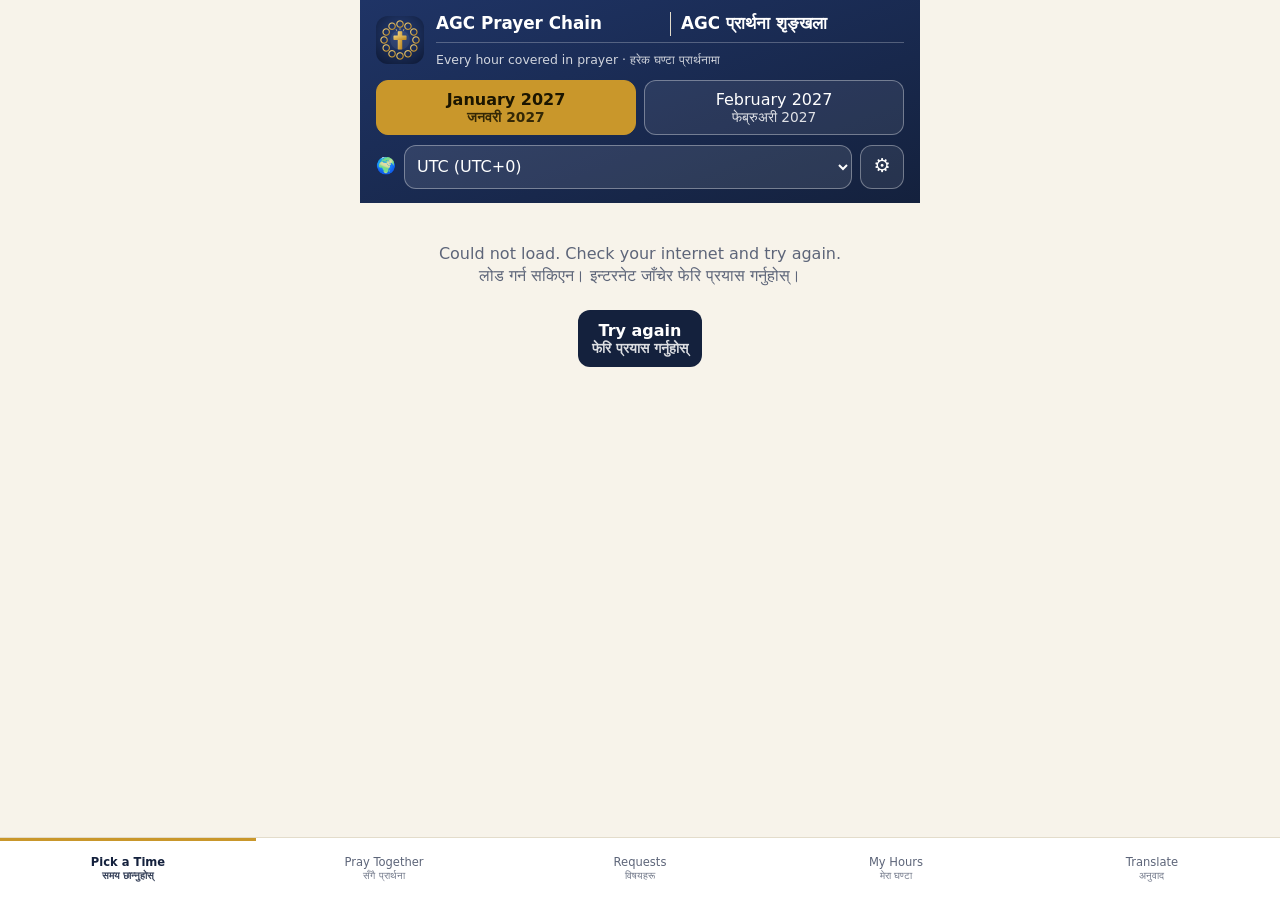
==== prayer/index.html @ 24f11484 "Prayer Chain built in, English/Nepali switch, assignments, weekly progress and Teacher tab Co-Author" ====
<!doctype html>
<html lang="en">
<head>
<meta charset="utf-8">
<meta name="viewport" content="width=device-width,initial-scale=1,viewport-fit=cover">
<meta name="theme-color" content="#14213d">
<meta name="apple-mobile-web-app-capable" content="yes">
<meta name="mobile-web-app-capable" content="yes">
<meta name="apple-mobile-web-app-status-bar-style" content="black-translucent">
<meta name="apple-mobile-web-app-title" content="Prayer Chain">
<link rel="manifest" href="manifest.webmanifest">
<link rel="apple-touch-icon" href="icons/icon-180.png">
<link rel="icon" type="image/png" sizes="32x32" href="icons/icon-32.png">
<title>AGC Prayer Chain</title>
<script>if(/[?&]embed=1/.test(location.search))document.documentElement.className+=" embed"</script>
<style>.embed .brand{display:none}.embed header{padding-top:10px}.embed body{padding-bottom:calc(76px + env(safe-area-inset-bottom))}</style>
<style>
:root{
  --navy:#14213d; --navy2:#1f3466; --gold:#c9972b; --gold-soft:#f6e7bd;
  --bg:#f7f3ea; --card:#ffffff; --ink:#1b2236; --muted:#5d6579; --line:#e3dccb;
  --ok:#2f7d5b; --okbg:#e6f3ec; --warn:#a4351f; --mine:#fff4d6; --mine-line:#e2bf62;
}
@media (prefers-color-scheme:dark){
  :root{ --bg:#0e1424; --card:#172038; --ink:#eef0f6; --muted:#a3abc0; --line:#2a3558;
    --gold-soft:#3a3115; --ok:#5fcf9d; --okbg:#14352a; --mine:#3a3115; --mine-line:#8a6d22; --warn:#ff9b86; }
}
*{box-sizing:border-box;-webkit-tap-highlight-color:transparent}
html,body{margin:0}
body{background:var(--bg);color:var(--ink);font:16px/1.4 system-ui,-apple-system,"Segoe UI","Noto Sans","Noto Sans Devanagari",Roboto,sans-serif;
  padding-bottom:calc(76px + env(safe-area-inset-bottom))}
[lang=ne]{font-family:"Noto Sans Devanagari","Mukta","Nirmala UI","Kohinoor Devanagari",system-ui,sans-serif}
#app{max-width:560px;margin:0 auto}
header{background:linear-gradient(160deg,var(--navy2),var(--navy));color:#fff;padding:calc(12px + env(safe-area-inset-top)) 16px 14px}
.brand{display:flex;align-items:center;gap:12px}
.brand img{width:48px;height:48px;border-radius:12px;flex:none}
.brand .t{flex:1;min-width:0}
.brand .t .cols{color:#fff;border-color:rgba(255,255,255,.25);font-weight:700;font-size:1.05rem}
.brand .t .sub{font-size:.78rem;opacity:.8;margin-top:2px}
.months{display:flex;gap:8px;margin-top:12px}
.months button{flex:1;border:1px solid rgba(255,255,255,.35);background:rgba(255,255,255,.08);color:#fff;border-radius:12px;padding:8px 6px;min-height:48px}
.months button[aria-pressed=true]{background:var(--gold);border-color:var(--gold);color:#1b1500;font-weight:700}
main{padding:14px 14px 0}
.banner{border-radius:12px;padding:10px 12px;margin-bottom:12px;font-size:.88rem}
.banner.demo{background:var(--gold-soft);color:var(--ink);border:1px dashed var(--mine-line)}
.banner.off{background:#fde8e4;color:#7a2514}
@media (prefers-color-scheme:dark){.banner.off{background:#3b1a14;color:#ffb4a4}}
.card{background:var(--card);border:1px solid var(--line);border-radius:16px;padding:14px;margin-bottom:12px}
.bi{display:inline-flex;flex-direction:column;line-height:1.2;text-align:center}
.bi>span+span{font-size:.86em;opacity:.85}
.cols{display:grid;grid-template-columns:1fr 1fr;gap:0;border-bottom:1px solid var(--line);padding-bottom:6px;margin-bottom:8px}
.cols>div:first-child{padding-right:10px}
.cols>div:last-child{padding-left:10px;border-left:1px solid var(--line)}
.h2{font-size:1.05rem;font-weight:700}
.meter{height:12px;border-radius:99px;background:var(--line);overflow:hidden;margin:8px 0}
.meter>i{display:block;height:100%;background:linear-gradient(90deg,var(--gold),#e6c36a);border-radius:99px}
.muted{color:var(--muted);font-size:.86rem}
.row2{display:flex;justify-content:space-between;gap:8px;align-items:center}
button{font:inherit;color:inherit;cursor:pointer}
.btn{border:0;border-radius:12px;padding:10px 14px;min-height:48px;background:var(--navy);color:#fff;font-weight:600}
a.btn{display:flex;align-items:center;justify-content:center;text-align:center;text-decoration:none}
.btn.gold{background:var(--gold);color:#1b1500}
.btn.ghost{background:transparent;border:1px solid var(--line);color:var(--ink)}
.btn.warn{background:transparent;border:1px solid var(--warn);color:var(--warn)}
.btn.sm{min-height:44px;padding:6px 12px;font-size:.9rem}
.btn[disabled]{opacity:.5}
.btn.block{width:100%}
.strip{display:flex;gap:6px;overflow-x:auto;padding:2px 2px 10px;margin:0 -2px;scroll-snap-type:x proximity;-webkit-overflow-scrolling:touch}
.day{flex:none;width:54px;min-height:70px;border:1px solid var(--line);background:var(--card);border-radius:12px;padding:6px 2px;text-align:center;scroll-snap-align:center}
.day small{display:block;font-size:.68rem;color:var(--muted);line-height:1.1}
.day b{display:block;font-size:1.15rem;margin:2px 0}
.day i{display:block;height:5px;margin:3px 6px 0;border-radius:9px;background:var(--line);overflow:hidden}
.day i>u{display:block;height:100%;background:var(--gold);text-decoration:none}
.day[aria-pressed=true]{background:var(--navy);border-color:var(--navy);color:#fff}
.day[aria-pressed=true] small{color:#d7def0}
.day.today b::after{content:"";display:inline-block;width:6px;height:6px;border-radius:9px;background:var(--gold);margin-left:3px;vertical-align:middle}
.slot{display:grid;grid-template-columns:118px 1fr auto;gap:8px;align-items:center;background:var(--card);border:1px solid var(--line);border-radius:14px;padding:8px 10px;margin-bottom:8px;min-height:56px}
.slot .tm{font-weight:700;font-size:.9rem;line-height:1.15}
.slot.open{border-color:var(--ok);background:var(--okbg)}
.slot.mine{background:var(--mine);border-color:var(--mine-line)}
.slot.past{opacity:.55}
.slot.now{box-shadow:0 0 0 2px var(--gold)}
.slot.flash{animation:flash 1.4s ease 1}
@keyframes flash{0%,60%{box-shadow:0 0 0 4px var(--gold)}100%{box-shadow:0 0 0 0 transparent}}
.nm{font-weight:600;overflow-wrap:anywhere}
.tag{display:inline-block;font-size:.68rem;padding:1px 7px;border-radius:99px;background:var(--gold);color:#1b1500;margin-left:6px;vertical-align:middle}
.tag.ok{background:var(--ok);color:#fff}
.acts{display:flex;gap:6px;flex-wrap:wrap;justify-content:flex-end}
.req{display:grid;grid-template-columns:1fr 1fr;border:1px solid var(--line);border-radius:14px;background:var(--card);margin-bottom:10px;overflow:hidden}
.req>div{padding:12px;white-space:pre-wrap;overflow-wrap:anywhere}
.req>div+div{border-left:1px solid var(--line)}
.req .n{display:inline-block;min-width:22px;height:22px;border-radius:99px;background:var(--navy);color:#fff;text-align:center;font-size:.75rem;line-height:22px;margin-right:6px}
.req.ans{opacity:.8;border-style:dashed}
textarea,input[type=text],input[type=password]{width:100%;font:inherit;color:var(--ink);background:var(--bg);border:1px solid var(--line);border-radius:12px;padding:10px;min-height:48px}
textarea{min-height:92px;resize:vertical}
label.f{display:block;font-size:.8rem;color:var(--muted);margin:6px 0 4px}
nav{position:fixed;left:0;right:0;bottom:0;background:var(--card);border-top:1px solid var(--line);display:flex;padding-bottom:env(safe-area-inset-bottom);z-index:5}
nav button{flex:1;border:0;background:none;padding:9px 1px;min-height:62px;color:var(--muted);font-size:.72rem;display:flex;align-items:center;justify-content:center}
nav button[aria-current=page]{color:var(--navy);font-weight:700;box-shadow:inset 0 3px 0 var(--gold)}
@media (prefers-color-scheme:dark){nav button[aria-current=page]{color:#fff}}
#sheet{display:none}
#sheet.open{display:block}
.scrim{position:fixed;inset:0;background:rgba(5,10,25,.55);z-index:10}
.panel{position:fixed;left:0;right:0;bottom:0;max-width:560px;margin:0 auto;background:var(--card);border-radius:20px 20px 0 0;padding:18px 16px calc(18px + env(safe-area-inset-bottom));z-index:11}
#toast{position:fixed;left:50%;bottom:calc(90px + env(safe-area-inset-bottom));transform:translateX(-50%);background:#111a30;color:#fff;border-radius:12px;padding:10px 14px;z-index:20;max-width:90%;text-align:center;display:none;box-shadow:0 6px 20px rgba(0,0,0,.35)}
.empty{text-align:center;color:var(--muted);padding:26px 10px}
.item{border:1px solid var(--line);border-radius:14px;padding:10px;margin-bottom:10px;background:var(--card)}
.two{display:grid;grid-template-columns:1fr 1fr;gap:8px}
.chk{display:flex;gap:8px;align-items:center;min-height:44px}
.chk input{width:22px;height:22px}
.sr{position:absolute;left:-9999px}
.tools{display:flex;gap:8px;align-items:center;margin-top:10px}
.tools select{flex:1;min-width:0;min-height:44px;border-radius:12px;border:1px solid rgba(255,255,255,.35);background:rgba(255,255,255,.1);color:#fff;padding:0 8px;font:inherit;font-size:16px}
.tools select option{color:#111;background:#fff}
.gear{flex:none;width:44px;height:44px;border-radius:12px;border:1px solid rgba(255,255,255,.35);background:rgba(255,255,255,.08);color:#fff;font-size:1.2rem}
.loc{display:block;font-size:.72rem;font-weight:500;color:var(--muted);margin-top:2px}
.sess .when{margin:4px 0}
.sess .who{font-size:.88rem;color:var(--muted);margin:6px 0 10px;overflow-wrap:anywhere}
.sess.ended{opacity:.6}
a.btn{display:inline-flex;align-items:center;justify-content:center;text-decoration:none}
input[type=date],input[type=time],input[type=url],select.fld{width:100%;font:inherit;color:var(--ink);background:var(--bg);border:1px solid var(--line);border-radius:12px;padding:10px;min-height:48px}
.note{font-size:.8rem;color:var(--muted);margin:0 0 10px}
</style>
</head>
<body>
<div id="app">
  <header>
    <div class="brand">
      <img src="icons/icon-192.png" alt="AGC Prayer Chain logo">
      <div class="t">
        <div class="cols"><div>AGC Prayer Chain</div><div lang="ne">AGC प्रार्थना शृङ्खला</div></div>
        <div class="sub" id="sub"></div>
      </div>
    </div>
    <div class="months" id="months"></div>
    <div class="tools">
      <span aria-hidden="true">🌍</span>
      <select id="tz" aria-label="Your time zone"></select>
      <button class="gear" id="gear" data-act="tab" data-v="admin" aria-label="Admin">⚙</button>
    </div>
  </header>
  <main id="main"></main>
</div>
<nav id="tabs" aria-label="Main"></nav>
<div id="sheet" role="dialog" aria-modal="true"></div>
<div id="toast" role="status" aria-live="polite"></div>

<script>
'use strict';
/* ====================================================================
   SETTINGS — the only line you normally need to change
   ==================================================================== */
const CHAIN_DEFAULT = { weekday: 6, week: 1 };   // prayer chain day: 6 = Saturday, week 1 = first (weekday null = every day). Live mode uses the server's setting.
const API_URL = 'https://script.google.com/macros/s/AKfycbxWczNAk05_eaU-FVv08DyxebCIXwXGyqB0QrklNNEQ0Cry-VzR4kfmMtPpaRTZggSZpA/exec';              // paste your Google Apps Script "Web app" URL here (see SETUP.md). Empty = demo mode.
const DEFAULT_TZ = 'America/Chicago';   // used until the server reports its own time zone

/* ====================================================================
   TEXT — every screen label, English + Nepali, in ONE place for easy review
   ==================================================================== */
const I = {
  subtitle:   ['Every hour covered in prayer', 'हरेक घण्टा प्रार्थनामा'],
  tabSlots:   ['Pick a Time', 'समय छान्नुहोस्'],
  tabReq:     ['Requests', 'विषयहरू'],
  tabTogether:['Pray Together', 'सँगै प्रार्थना'],
  tabTranslate:['Translate', 'अनुवाद'],
  tabMine:    ['My Hours', 'मेरा घण्टा'],
  tabAdmin:   ['Admin', 'प्रशासक'],
  prayingNow: ['Praying now', 'अहिले प्रार्थना गर्दै'],
  hourOpen:   ['This hour is still open', 'यो घण्टा अझै उपलब्ध छ'],
  takeHour:   ['Take this hour', 'यो घण्टा लिनुहोस्'],
  open:       ['Open', 'उपलब्ध'],
  pick:       ['Pick', 'छान्नुहोस्'],
  you:        ['You', 'तपाईं'],
  now:        ['Now', 'अहिले'],
  today:      ['Today', 'आज'],
  cancel:     ['Cancel', 'रद्द गर्नुहोस्'],
  confirmQ:   ['Pray during this hour?', 'यो घण्टामा प्रार्थना गर्ने?'],
  firstName:  ['Your first name', 'तपाईंको पहिलो नाम'],
  firstOnly:  ['Only first names are shown to others.', 'अरूलाई पहिलो नाम मात्र देखाइन्छ।'],
  confirm:    ['Confirm', 'पुष्टि गर्नुहोस्'],
  close:      ['Close', 'बन्द गर्नुहोस्'],
  prayed:     ['I prayed', 'मैले प्रार्थना गरेँ'],
  prayedDone: ['Prayed ✓', 'प्रार्थना गरियो ✓'],
  addCal:     ['Add reminder', 'रिमाइन्डर थप्नुहोस्'],
  coverage:   ['Hours covered', 'भरिएका घण्टा'],
  nextOpen:   ['Find the next open hour', 'अर्को उपलब्ध घण्टा खोज्नुहोस्'],
  allCovered: ['Every remaining hour is covered. Thank you!', 'बाँकी सबै घण्टा भरिएका छन्। धन्यवाद!'],
  noReq:      ['No prayer requests have been posted for this month yet.', 'यस महिनाका लागि अहिलेसम्म प्रार्थनाका विषयहरू राखिएको छैन।'],
  answered:   ['Answered prayers', 'उत्तर पाएका प्रार्थनाहरू'],
  reqFor:     ['Prayer requests', 'प्रार्थनाका विषयहरू'],
  noMine:     ['You have not picked any hours this month yet.', 'तपाईंले यस महिना अहिलेसम्म कुनै घण्टा छान्नुभएको छैन।'],
  myHoursFor: ['Your hours', 'तपाईंका घण्टा'],
  adminPin:   ['Admin PIN', 'प्रशासक पिन'],
  unlock:     ['Unlock', 'खोल्नुहोस्'],
  lock:       ['Lock', 'बन्द गर्नुहोस्'],
  addReq:     ['Add a request', 'विषय थप्नुहोस्'],
  saveReq:    ['Save requests', 'विषयहरू सुरक्षित गर्नुहोस्'],
  english:    ['English', 'अंग्रेजी'],
  nepali:     ['Nepali', 'नेपाली'],
  markAns:    ['Answered', 'उत्तर पाइयो'],
  del:        ['Delete', 'मेटाउनुहोस्'],
  remove:     ['Remove', 'हटाउनुहोस्'],
  archive:    ['Save last month to Drive', 'गत महिना ड्राइभमा सुरक्षित गर्नुहोस्'],
  offline:    ['Offline – showing the last saved view', 'अफलाइन – पछिल्लो सुरक्षित दृश्य देखाइँदै'],
  demo:       ['Demo mode – nothing is shared with others yet.', 'डेमो मोड – अहिले केही पनि अरूसँग साझा हुँदैन।'],
  loading:    ['Loading…', 'लोड हुँदै छ…'],
  taken:      ['Someone just took this hour. Please pick another.', 'यो घण्टा अहिले नै अरू कसैले लिए। कृपया अर्को छान्नुहोस्।'],
  nameNeeded: ['Please enter your first name.', 'कृपया आफ्नो पहिलो नाम लेख्नुहोस्।'],
  saved:      ['Saved', 'सुरक्षित भयो'],
  picked:     ['Hour picked. Thank you for praying!', 'घण्टा छानियो। प्रार्थना गर्नुभएकोमा धन्यवाद!'],
  released:   ['Hour cancelled', 'घण्टा रद्द गरियो'],
  wrongPin:   ['That PIN did not work.', 'त्यो पिन मिलेन।'],
  confirmArch:['Save last month to Drive and clear it from the app?', 'गत महिना ड्राइभमा सुरक्षित गरेर एपबाट हटाउने?'],
  archived:   ['Saved to your Drive', 'तपाईंको ड्राइभमा सुरक्षित भयो'],
  installIos: ['To install: tap Share, then “Add to Home Screen”.', 'इन्स्टल गर्न: शेयर थिच्नुहोस्, अनि “होम स्क्रिनमा थप्नुहोस्”।'],
  installBtn: ['Install the app', 'एप इन्स्टल गर्नुहोस्'],
  tryAgain:   ['Could not load. Check your internet and try again.', 'लोड गर्न सकिएन। इन्टरनेट जाँचेर फेरि प्रयास गर्नुहोस्।'],
  retry:      ['Try again', 'फेरि प्रयास गर्नुहोस्'],
  moveUp:     ['Move up', 'माथि सार्नुहोस्'],
  moveDown:   ['Move down', 'तल सार्नुहोस्'],
  hours:      ['hours', 'घण्टा'],
  of:         ['of', 'मध्ये'],
  adminHint:  ['Type or paste each request in English and in Nepali.', 'हरेक विषय अंग्रेजी र नेपालीमा लेख्नुहोस् वा टाँस्नुहोस्।'],
  yourTz:     ['Your time zone', 'तपाईंको समय क्षेत्र'],
  timesNote:  ['Main times are chain time ({tz}). 🌍 shows your own time.', 'मुख्य समय शृङ्खलाको समय ({tz}) हो। 🌍 ले तपाईंको आफ्नै समय देखाउँछ।'],
  togetherIntro: ['Join others at the same time, from anywhere in the world. Times are shown in your own time zone.', 'संसारको जुनसुकै ठाउँबाट अरूसँग एकै समयमा सहभागी हुनुहोस्। समय तपाईंको आफ्नै समय क्षेत्रमा देखाइन्छ।'],
  noSessions: ['No group prayer times have been scheduled yet.', 'अहिलेसम्म सामूहिक प्रार्थनाको समय तोकिएको छैन।'],
  join:       ['Join', 'सहभागी हुनुहोस्'],
  leave:      ['Leave', 'छोड्नुहोस्'],
  joinedTag:  ['You are in ✓', 'तपाईं सहभागी हुनुहुन्छ ✓'],
  ended:      ['Ended', 'सकियो'],
  peopleJoined: ['joined', 'जना सहभागी'],
  nobodyYet:  ['Be the first to join.', 'पहिलो सहभागी बन्नुहोस्।'],
  openLink:   ['Open meeting link', 'बैठकको लिङ्क खोल्नुहोस्'],
  placeQ:     ['Your country or city (optional)', 'तपाईंको देश वा सहर (वैकल्पिक)'],
  joinQ:      ['Join this group prayer?', 'यो सामूहिक प्रार्थनामा सहभागी हुने?'],
  sessionJoined: ['You joined. Thank you for praying!', 'तपाईं सहभागी हुनुभयो। प्रार्थना गर्नुभएकोमा धन्यवाद!'],
  sessionLeft:['You left this group prayer.', 'तपाईंले यो सामूहिक प्रार्थना छोड्नुभयो।'],
  addSession: ['Add a group time', 'सामूहिक समय थप्नुहोस्'],
  saveSessions: ['Save group times', 'सामूहिक समयहरू सुरक्षित गर्नुहोस्'],
  groupTimes: ['Group prayer times', 'सामूहिक प्रार्थनाका समयहरू'],
  fDate:      ['Date', 'मिति'],
  fTime:      ['Start time (chain time)', 'सुरु हुने समय (शृङ्खलाको समय)'],
  fMinutes:   ['Minutes', 'मिनेट'],
  fTitle:     ['Title', 'शीर्षक'],
  fLink:      ['Meeting link (optional)', 'बैठकको लिङ्क (वैकल्पिक)'],
  translator: ['Translator', 'अनुवादक'],
  trEnNe:     ['English → Nepali', 'अंग्रेजी → नेपाली'],
  trNeEn:     ['Nepali → English', 'नेपाली → अंग्रेजी'],
  trGo:       ['Translate', 'अनुवाद गर्नुहोस्'],
  trCopy:     ['Copy', 'कपी गर्नुहोस्'],
  trWarn:     ['Machine translation: it can contain mistakes. Please have a Nepali speaker check anything important.', 'यो मेसिनद्वारा गरिएको अनुवाद हो: यसमा गल्ती हुन सक्छ। महत्त्वपूर्ण कुरा नेपाली भाषी व्यक्तिले जाँच्नुहोस्।'],
  trDemo:     ['Translation works once the app is connected to your Drive.', 'एप तपाईंको ड्राइभसँग जोडिएपछि मात्र अनुवाद काम गर्छ।'],
  trEmpty:    ['Type or paste some text first.', 'पहिले केही पाठ लेख्नुहोस् वा टाँस्नुहोस्।'],
  translating:['Translating…', 'अनुवाद हुँदै छ…'],
  copied:     ['Copied', 'कपी भयो'],
  refresh:    ['Refresh', 'रिफ्रेस गर्नुहोस्'],
  lastUpd:    ['Updated', 'अपडेट'],
  bibleT:     ['Read the Bible', 'बाइबल पढ्नुहोस्'],
  bibleD:     ['Opens in the YouVersion Bible app or website.', 'YouVersion बाइबल एप वा वेबसाइटमा खुल्छ।'],
  chainDay:   ['Prayer chain day', 'प्रार्थना शृङ्खलाको दिन'],
  chainRule:  ['The first Saturday of every month · all 24 hours', 'हरेक महिनाको पहिलो शनिबार · सबै २४ घण्टा'],
  chainDone:  ['This month’s prayer chain is finished. See the next month above.', 'यस महिनाको प्रार्थना शृङ्खला सकिएको छ। माथि अर्को महिना हेर्नुहोस्।'],
  copyCodeBtn:['Copy code', 'कोड कपी गर्नुहोस्'],
  backupT:    ['Switching phones or browsers?', 'फोन वा ब्राउजर बदल्दै हुनुहुन्छ?'],
  backupD:    ['Save this code. Type it on your new phone to get your hours back.', 'यो कोड सुरक्षित राख्नुहोस्। नयाँ फोनमा यो कोड हाल्नुभयो भने तपाईंका घण्टाहरू फिर्ता आउँछन्।'],
  restoreBtn: ['Restore', 'फिर्ता ल्याउनुहोस्'],
  restorePh:  ['Paste your code here', 'तपाईंको कोड यहाँ राख्नुहोस्'],
  restoreBad: ['That code does not look right.', 'त्यो कोड मिलेन।'],
  inApp:      ['Open this link in Safari or Chrome so the app can recognize you and keep your hours.', 'एपले तपाईंलाई चिन्न र तपाईंका घण्टा सम्झन सकोस् भनी यो लिङ्क Safari वा Chrome मा खोल्नुहोस्।'],
  rmName:     ['Remove all hours under a first name', 'कुनै पहिलो नामका सबै घण्टा हटाउनुहोस्'],
  rmBtn:      ['Remove', 'हटाउनुहोस्'],
  rmDone:     ['Removed', 'हटाइयो'],
  trDraft:    ['Translate to Nepali (draft)', 'नेपालीमा अनुवाद (मस्यौदा)'],
  trDraftNote:['Nepali draft added. Please review it.', 'नेपाली मस्यौदा थपियो। कृपया जाँच्नुहोस्।']
};
const NE_MONTHS = ['जनवरी','फेब्रुअरी','मार्च','अप्रिल','मे','जुन','जुलाई','अगस्ट','सेप्टेम्बर','अक्टोबर','नोभेम्बर','डिसेम्बर'];
const NE_DAYS   = ['आइतबार','सोमबार','मंगलबार','बुधबार','बिहीबार','शुक्रबार','शनिबार'];
const NE_DAYS_S = ['आइत','सोम','मंगल','बुध','बिही','शुक्र','शनि'];
const EN_DAYS_S = ['Sun','Mon','Tue','Wed','Thu','Fri','Sat'];
const EN_DAYS   = ['Sunday','Monday','Tuesday','Wednesday','Thursday','Friday','Saturday'];
const EN_MONTHS = ['January','February','March','April','May','June','July','August','September','October','November','December'];

/* ====================================================================
   SMALL HELPERS
   ==================================================================== */
const $ = (s) => document.querySelector(s);
const esc = (s) => String(s == null ? '' : s).replace(/[&<>"']/g, (c) => ({ '&': '&amp;', '<': '&lt;', '>': '&gt;', '"': '&quot;', "'": '&#39;' }[c]));
const pad = (n) => String(n).padStart(2, '0');
const bi = (key) => `<span class="bi"><span>${esc(I[key][0])}</span><span lang="ne">${esc(I[key][1])}</span></span>`;
const cols = (en, ne, cls) => `<div class="cols ${cls || ''}"><div>${en}</div><div lang="ne">${ne}</div></div>`;
const LS = {
  get(k, d) { try { const v = localStorage.getItem(k); return v === null ? d : JSON.parse(v); } catch (e) { return d; } },
  set(k, v) { try { localStorage.setItem(k, JSON.stringify(v)); } catch (e) { /* private mode */ } }
};
const deviceId = (() => {
  let id = LS.get('agc_device', null);
  if (!id) {
    id = (window.crypto && crypto.randomUUID) ? crypto.randomUUID() : (Date.now().toString(36) + Math.random().toString(36).slice(2) + Math.random().toString(36).slice(2));
    LS.set('agc_device', id);
  }
  return id;
})();

function firstName(raw) {
  const s = String(raw || '').replace(/<[^>]*>/g, ' ').replace(/[<>&"'`\\]/g, ' ').trim().split(/\s+/)[0] || '';
  return Array.from(s).slice(0, 20).join('');
}
function tzNow(tz) {
  const p = new Intl.DateTimeFormat('en-CA', { timeZone: tz, year: 'numeric', month: '2-digit', day: '2-digit', hour: '2-digit', minute: '2-digit', hourCycle: 'h23' }).formatToParts(new Date());
  const g = (t) => p.find((x) => x.type === t).value;
  return { date: `${g('year')}-${g('month')}-${g('day')}`, hour: Number(g('hour')) % 24, minute: Number(g('minute')) };
}
function validTz(tz) { try { if (tz && typeof tz === 'string') { new Intl.DateTimeFormat('en-US', { timeZone: tz }); return tz; } } catch (e) { /* unknown zone */ } return null; }
function nextMonthOf(m) { let [y, mo] = m.split('-').map(Number); mo++; if (mo > 12) { mo = 1; y++; } return `${y}-${pad(mo)}`; }
function daysIn(m) { const [y, mo] = m.split('-').map(Number); return new Date(Date.UTC(y, mo, 0)).getUTCDate(); }
function chainOf(c) { return (c && 'chainWeekday' in c) ? { weekday: c.chainWeekday, week: c.chainWeek || 1 } : CHAIN_DEFAULT; }
// The dates of a month on which the prayer chain runs (one day, e.g. the first Saturday; or every day if weekday is null).
function chainDatesFor(month, ch) {
  const n = daysIn(month), all = []; for (let d = 1; d <= n; d++) all.push(`${month}-${pad(d)}`);
  if (ch.weekday === null || ch.weekday === undefined) return all;
  const first = new Date(Date.UTC(...month.split('-').map(Number).map((v, i) => (i === 1 ? v - 1 : v)), 1)).getUTCDay();
  const day = 1 + ((ch.weekday - first + 7) % 7) + 7 * (ch.week - 1);
  return day <= n ? [`${month}-${pad(day)}`] : [];
}
// Which month to show first: this month, unless its chain day has already passed.
function startMonth(tz, ch) {
  const now = tzNow(tz), cur = now.date.slice(0, 7), ds = chainDatesFor(cur, ch);
  return (ch.weekday !== null && ds.length && ds[ds.length - 1] < now.date) ? nextMonthOf(cur) : cur;
}
function dow(date) { const [y, m, d] = date.split('-').map(Number); return new Date(Date.UTC(y, m - 1, d)).getUTCDay(); }
function hl(h) { const x = h % 12 || 12; return `${x} ${h % 24 < 12 ? 'AM' : 'PM'}`; }
const range = (h) => `${hl(h)} – ${hl((h + 1) % 24)}`;
function monthLabel(m) { const [y, mo] = m.split('-').map(Number); return [`${EN_MONTHS[mo - 1]} ${y}`, `${NE_MONTHS[mo - 1]} ${y}`]; }
function dayLabel(date) {
  const [, m, d] = date.split('-').map(Number); const w = dow(date);
  return [`${EN_DAYS[w]}, ${EN_MONTHS[m - 1]} ${d}`, `${NE_DAYS[w]}, ${NE_MONTHS[m - 1]} ${d}`];
}
function tzOffsetMs(utcMs, tz) {
  const p = new Intl.DateTimeFormat('en-US', { timeZone: tz, hourCycle: 'h23', year: 'numeric', month: '2-digit', day: '2-digit', hour: '2-digit', minute: '2-digit', second: '2-digit' }).formatToParts(new Date(utcMs));
  const g = (t) => Number(p.find((x) => x.type === t).value);
  return Date.UTC(g('year'), g('month') - 1, g('day'), g('hour') % 24, g('minute'), g('second')) - utcMs;
}
function zonedToUtc(date, hour, tz, min) {
  const [y, m, d] = date.split('-').map(Number);
  const guess = Date.UTC(y, m - 1, d, hour, min || 0);
  let off = tzOffsetMs(guess, tz);
  off = tzOffsetMs(guess - off, tz);
  return guess - off;
}
const icsEsc = (t) => String(t).replace(/\\/g, '\\\\').replace(/;/g, '\\;').replace(/,/g, '\\,').replace(/\r?\n/g, '\\n');
function icsEvent(startMs, endMs, summary, uid, desc) {
  const f = (ms) => new Date(ms).toISOString().replace(/[-:]/g, '').replace(/\.\d{3}/, '');
  return ['BEGIN:VCALENDAR', 'VERSION:2.0', 'PRODID:-//AGC Prayer Chain//EN', 'CALSCALE:GREGORIAN', 'BEGIN:VEVENT',
    `UID:${uid}`, `DTSTAMP:${f(Date.now())}`, `DTSTART:${f(startMs)}`, `DTEND:${f(endMs)}`,
    `SUMMARY:${icsEsc(summary)}`, `DESCRIPTION:${icsEsc(desc)}`,
    'BEGIN:VALARM', 'ACTION:DISPLAY', 'DESCRIPTION:Prayer starts soon', 'TRIGGER:-PT10M', 'END:VALARM', 'END:VEVENT', 'END:VCALENDAR'].join('\r\n');
}
function buildIcs(date, hour, tz) {
  const s = zonedToUtc(date, hour, tz);
  return icsEvent(s, s + 3600e3, 'AGC Prayer Chain – my prayer hour | AGC प्रार्थना शृङ्खला', `agc-${date}-${hour}-${deviceId.slice(0, 8)}@prayerchain`, 'My hour in the AGC prayer chain.');
}
function downloadText(name, text) {
  const blob = new Blob([text], { type: 'text/calendar;charset=utf-8' });
  const a = document.createElement('a');
  a.href = URL.createObjectURL(blob); a.download = name;
  document.body.appendChild(a); a.click(); a.remove();
  setTimeout(() => URL.revokeObjectURL(a.href), 4000);
}
function downloadIcs(date, hour, tz) { downloadText(`prayer-${date}-${pad(hour)}.ics`, buildIcs(date, hour, tz)); }
const safeLink = (u) => (/^https?:\/\/[^\s<>"'`\\]+$/i.test(String(u || '')) ? u : '');
const fmtTz = (ms, tz, o) => new Intl.DateTimeFormat('en-US', Object.assign({ timeZone: tz }, o)).format(new Date(ms));
function offsetLabel(tz, ms) {
  const m = Math.round(tzOffsetMs(ms, tz) / 60000), a = Math.abs(m);
  return `UTC${m < 0 ? '-' : '+'}${Math.floor(a / 60)}${a % 60 ? ':' + pad(a % 60) : ''}`;
}
let toastTimer;
function toast(key, raw) {
  const el = $('#toast');
  el.innerHTML = raw ? esc(raw) : `<div>${esc(I[key][0])}</div><div lang="ne" style="font-size:.9em;opacity:.9">${esc(I[key][1])}</div>`;
  el.style.display = 'block'; clearTimeout(toastTimer);
  toastTimer = setTimeout(() => { el.style.display = 'none'; }, 3200);
}

/* ====================================================================
   DATA LAYER — "Remote" talks to your Google Drive backend,
   "Demo" keeps everything on this phone so you can try the app first.
   ==================================================================== */
const Remote = {
  // Every call gives up after 25 seconds, so a bad connection can never leave the app stuck "busy".
  async call(url, opts) {
    const ctl = (typeof AbortController !== 'undefined') ? new AbortController() : null;
    const timer = ctl ? setTimeout(() => ctl.abort(), 25000) : null;
    let r, txt;
    try {
      r = await fetch(url, Object.assign({}, opts, ctl ? { signal: ctl.signal } : {}));
      txt = await r.text();
    } catch (e) {
      throw new Error('No connection. Please check your internet and try again. / इन्टरनेट जाँच गरेर फेरि प्रयास गर्नुहोस्।');
    } finally { if (timer) clearTimeout(timer); }
    let j;
    try { j = JSON.parse(txt); } catch (e) {
      throw new Error('The prayer chain server did not answer correctly. Please try again later. / सर्भरले ठीकसँग जवाफ दिएन। पछि फेरि प्रयास गर्नुहोस्।');
    }
    return Remote.check(j);
  },
  state(month) {
    return Remote.call(`${API_URL}?action=state&month=${encodeURIComponent(month)}&deviceId=${encodeURIComponent(deviceId)}`);
  },
  post(body) {
    return Remote.call(API_URL, { method: 'POST', headers: { 'Content-Type': 'text/plain;charset=utf-8' }, body: JSON.stringify(Object.assign({ deviceId }, body)) });
  },
  check(j) { if (j && j.error) throw new Error(j.error); return j; }
};

const Demo = {
  PIN: '1234',
  db() { let d = LS.get('agc_demo_db', null); if (!d) { d = Demo.seed(); LS.set('agc_demo_db', d); } d.sessions = d.sessions || {}; d.joins = d.joins || []; return d; },
  save(d) { LS.set('agc_demo_db', d); },
  seed() {
    const n = tzNow(DEFAULT_TZ), m = startMonth(DEFAULT_TZ, CHAIN_DEFAULT), d0 = Number(n.date.slice(8));
    const names = ['Sunita', 'David', 'Maria', 'Rajan', 'Grace', 'Anil', 'Ruth', 'Samuel'];
    const slots = []; let k = 0;
    const days = CHAIN_DEFAULT.weekday === null ? [d0, d0 + 1, d0 + 2].filter((x) => x <= daysIn(m)) : chainDatesFor(m, CHAIN_DEFAULT).map((x) => Number(x.slice(8)));
    for (const dd of days) {
      for (let h = 5; h < 22; h++) { if ((h + dd) % 3 !== 0) slots.push({ d: `${m}-${pad(dd)}`, h, n: names[k++ % names.length], dev: 'sample', p: false }); }
    }
    const sd = CHAIN_DEFAULT.weekday === null ? Math.min(daysIn(m), d0 + 1) : (days[0] || 1);
    return { sessions: { [m]: [{ id: 's1', d: `${m}-${pad(sd)}`, t: '20:00', dur: 60, en: 'Worldwide prayer gathering', ne: 'विश्वव्यापी प्रार्थना सभा', link: '' }] },
      joins: [{ sid: 's1', n: 'Sunita', c: 'Nepal', dev: 'sample' }, { sid: 's1', n: 'David', c: 'USA', dev: 'sample' }, { sid: 's1', n: 'Grace', c: 'Kenya', dev: 'sample' }],
      slots, requests: { [m]: [
      { id: 'r1', en: 'Pray for our church families and for unity.', ne: 'हाम्रो मण्डलीका परिवारहरू र एकताका लागि प्रार्थना गरौं।', status: 'active', order: 1 },
      { id: 'r2', en: 'Pray for the sick and for those in the hospital.', ne: 'बिरामीहरू र अस्पतालमा भएकाहरूका लागि प्रार्थना गरौं।', status: 'active', order: 2 },
      { id: 'r3', en: 'Pray for our nation, Nepal, and for peace.', ne: 'हाम्रो देश नेपाल र शान्तिका लागि प्रार्थना गरौं।', status: 'active', order: 3 }
    ] } };
  },
  months() { const cur = tzNow(DEFAULT_TZ).date.slice(0, 7); return [cur, nextMonthOf(cur)]; },
  chainOk(date) { const ds = chainDatesFor(String(date).slice(0, 7), CHAIN_DEFAULT); if (CHAIN_DEFAULT.weekday !== null && !ds.includes(date)) throw new Error('The prayer chain is only on ' + ds[0] + '.'); },
  async state(month) {
    const d = Demo.db(), months = Demo.months(), n = tzNow(DEFAULT_TZ);
    if (!months.includes(month)) throw new Error('That month is not open.');
    return {
      month,
      slots: d.slots.filter((s) => s.d.startsWith(month)).map((s) => ({ d: s.d, h: s.h, n: s.n, m: s.dev === deviceId, p: !!s.p })),
      requests: (d.requests[month] || []).slice().sort((a, b) => a.order - b.order),
      sessions: (d.sessions[month] || []).map((q) => Object.assign({}, q, { joined: d.joins.filter((j) => j.sid === q.id).map((j) => ({ n: j.n, c: j.c, m: j.dev === deviceId })) })).sort((a, b) => ((a.d + a.t) < (b.d + b.t) ? -1 : 1)),
      config: { tz: DEFAULT_TZ, startHour: 0, endHour: 24, months, nowDate: n.date, nowHour: n.hour, chainWeekday: CHAIN_DEFAULT.weekday, chainWeek: CHAIN_DEFAULT.week }
    };
  },
  async post(b) {
    const d = Demo.db(), n = tzNow(DEFAULT_TZ);
    const pinOk = () => { if (b.pin !== Demo.PIN) throw new Error('Wrong admin PIN.'); };
    const find = () => d.slots.findIndex((s) => s.d === b.date && s.h === Number(b.hour));
    const past = b.date < n.date || (b.date === n.date && Number(b.hour) < n.hour);
    if (b.action === 'claim') {
      Demo.chainOk(b.date);
      if (past) throw new Error('That hour has already passed.');
      if (find() >= 0) throw new Error('taken');
      const name = firstName(b.name); if (!name) throw new Error('Please enter your first name.');
      d.slots.push({ d: b.date, h: Number(b.hour), n: name, dev: deviceId, p: false });
    } else if (b.action === 'release') {
      const i = find(); if (i >= 0) { if (d.slots[i].dev !== deviceId && b.pin !== Demo.PIN) throw new Error('You can only release your own hour.'); d.slots.splice(i, 1); }
    } else if (b.action === 'prayed') {
      const i = find(); if (i < 0 || d.slots[i].dev !== deviceId) throw new Error('You can only check in on your own hour.');
      d.slots[i].p = !d.slots[i].p;
    } else if (b.action === 'checkPin') { pinOk();
    } else if (b.action === 'saveRequests') {
      pinOk();
      d.requests[b.month] = (b.requests || []).filter((q) => q.en || q.ne).map((q, i) => ({ id: 'r' + Date.now() + i, en: q.en || '', ne: q.ne || '', status: q.status === 'answered' ? 'answered' : 'active', order: i + 1 }));
    } else if (b.action === 'saveSessions') {
      pinOk();
      const old = d.sessions[b.month] || [], oldIds = new Set(old.map((q) => q.id));
      const list = (b.sessions || []).filter((q) => q.en || q.ne || q.d);
      list.forEach((q) => {
        if (!(q.en || q.ne)) throw new Error('Each group time needs a title.');
        if (!/^\d{4}-\d{2}-\d{2}$/.test(q.d || '') || !String(q.d).startsWith(b.month) || !/^([01]\d|2[0-3]):[0-5]\d$/.test(q.t || '')) throw new Error('Each group time needs a date in this month and a start time.');
        if (q.link && !safeLink(q.link)) throw new Error('The meeting link must start with http:// or https://');
      });
      const next = list.map((q, i) => ({ id: (q.id && oldIds.has(q.id)) ? q.id : 's' + Date.now() + i, d: q.d, t: q.t, dur: Math.max(15, Math.min(240, Math.round(Number(q.dur)) || 60)), en: q.en || '', ne: q.ne || '', link: q.link || '' }));
      const keep = new Set(next.map((q) => q.id));
      d.joins = d.joins.filter((j) => !oldIds.has(j.sid) || keep.has(j.sid));
      d.sessions[b.month] = next;
    } else if (b.action === 'join') {
      const q = (d.sessions[b.month] || []).find((x) => x.id === b.sessionId);
      if (!q) throw new Error('That group time no longer exists.');
      if (Date.now() >= zonedToUtc(q.d, Number(q.t.slice(0, 2)), DEFAULT_TZ, Number(q.t.slice(3))) + q.dur * 60000) throw new Error('This group time has already ended.');
      const name = firstName(b.name); if (!name) throw new Error('Please enter your first name.');
      const c = String(b.country || '').replace(/<[^>]*>/g, ' ').replace(/[<>&"'`\\]/g, ' ').replace(/\s+/g, ' ').trim().slice(0, 30);
      const j = d.joins.find((x) => x.sid === q.id && x.dev === deviceId);
      if (j) { j.n = name; j.c = c; } else d.joins.push({ sid: q.id, n: name, c, dev: deviceId });
    } else if (b.action === 'leave') {
      d.joins = d.joins.filter((j) => !(j.sid === b.sessionId && j.dev === deviceId));
    } else if (b.action === 'translate') { throw new Error('DEMO_NO_TRANSLATE');
    } else if (b.action === 'removeName') { pinOk(); const nm = String(b.name || '').toLowerCase(); const before = d.slots.length; d.slots = d.slots.filter((s) => s.n.toLowerCase() !== nm); Demo.save(d); return { ok: true, removed: before - d.slots.length };
    } else if (b.action === 'archive') { pinOk(); return { ok: true, archived: false, note: 'Demo mode: nothing to archive.' };
    } else throw new Error('Unknown action');
    Demo.save(d); return { ok: true };
  }
};
const Api = API_URL ? Remote : Demo;

/* ====================================================================
   APP STATE
   ==================================================================== */
const S = {
  view: 'slots', tz: DEFAULT_TZ, month: startMonth(DEFAULT_TZ, CHAIN_DEFAULT), day: null,
  data: null, error: null, offline: false, busy: false,
  pin: (() => { try { return sessionStorage.getItem('agc_pin') || ''; } catch (e) { return ''; } })(),
  draft: null, draftMonth: null, sdraft: null, sdraftMonth: null, tr: { dir: 'en-ne', input: '', output: '' },
  vtz: validTz(LS.get('agc_vtz', null)) || validTz((() => { try { return Intl.DateTimeFormat().resolvedOptions().timeZone; } catch (e) { return null; } })()) || DEFAULT_TZ,
  now: tzNow(DEFAULT_TZ), flashHour: null, showArchived: false, installEvt: null
};
const isDemo = () => !API_URL;
const cfg = () => (S.data && S.data.config) || { tz: S.tz, startHour: 0, endHour: 24, months: [S.month, nextMonthOf(S.month)] };
const hoursList = () => { const c = cfg(), a = []; for (let h = c.startHour; h < c.endHour; h++) a.push(h); return a; };
const slotIndex = () => { const m = new Map(); (S.data ? S.data.slots : []).forEach((s) => m.set(`${s.d}|${s.h}`, s)); return m; };
const isPast = (date, h) => date < S.now.date || (date === S.now.date && h < S.now.hour);
const hasStarted = (date, h) => date < S.now.date || (date === S.now.date && h <= S.now.hour);
const curMonth = () => S.now.date.slice(0, 7);
const chainDates = (m) => chainDatesFor(m || S.month, chainOf(S.data && S.data.config));
// ---- time zones: the chain runs on one time zone (S.tz); everyone can also see their own (S.vtz)
const showsLocal = (ms) => !!S.vtz && S.vtz !== S.tz && tzOffsetMs(ms, S.tz) !== tzOffsetMs(ms, S.vtz);
function tzAbbr(ms, tz) { return new Intl.DateTimeFormat('en-US', { timeZone: tz, timeZoneName: 'short' }).formatToParts(new Date(ms)).find((x) => x.type === 'timeZoneName').value; }
function localRange(date, h) {
  const s = zonedToUtc(date, h, S.tz); if (!showsLocal(s)) return '';
  const t = (ms) => fmtTz(ms, S.vtz, { hour: 'numeric', minute: '2-digit' });
  return `${fmtTz(s, S.vtz, { weekday: 'short' })} ${t(s)} – ${t(s + 3600e3)}`;
}
function sessionTimes(q) {
  const s = zonedToUtc(q.d, Number(q.t.slice(0, 2)), S.tz, Number(q.t.slice(3, 5))), e = s + q.dur * 60000;
  const o = { weekday: 'short', month: 'short', day: 'numeric', hour: 'numeric', minute: '2-digit', timeZoneName: 'short' };
  return { start: s, end: e, chain: fmtTz(s, S.tz, o), local: showsLocal(s) ? fmtTz(s, S.vtz, o) : '' };
}
// Popular zones, in friendly form. (Browsers disagree on some names, e.g. Chrome calls Asia/Kathmandu "Asia/Katmandu",
// so every entry is matched by its canonical name and nothing is listed twice.)
const TZ_CHOICES = ['Pacific/Honolulu', 'America/Anchorage', 'America/Los_Angeles', 'America/Denver', 'America/Chicago', 'America/New_York', 'America/Toronto', 'America/Halifax',
  'America/Mexico_City', 'America/Bogota', 'America/Lima', 'America/Sao_Paulo', 'America/Argentina/Buenos_Aires', 'Atlantic/Reykjavik', 'Europe/London', 'Europe/Lisbon',
  'Europe/Paris', 'Europe/Berlin', 'Europe/Rome', 'Europe/Madrid', 'Europe/Athens', 'Europe/Istanbul', 'Europe/Moscow', 'Africa/Lagos', 'Africa/Cairo', 'Africa/Johannesburg',
  'Africa/Nairobi', 'Asia/Jerusalem', 'Asia/Dubai', 'Asia/Karachi', 'Asia/Kolkata', 'Asia/Kathmandu', 'Asia/Dhaka', 'Asia/Colombo', 'Asia/Bangkok', 'Asia/Jakarta',
  'Asia/Singapore', 'Asia/Kuala_Lumpur', 'Asia/Manila', 'Asia/Hong_Kong', 'Asia/Shanghai', 'Asia/Taipei', 'Asia/Seoul', 'Asia/Tokyo', 'Australia/Perth',
  'Australia/Adelaide', 'Australia/Sydney', 'Pacific/Auckland'];
const canonTz = (tz) => { try { return new Intl.DateTimeFormat('en-US', { timeZone: tz }).resolvedOptions().timeZone; } catch (e) { return tz; } };
let tzHtmlKey = '', tzHtml = '', tzByCanon = {};
function tzOptions() {
  const key = S.vtz + '|' + S.tz;
  if (key === tzHtmlKey) return tzHtml;
  const list = TZ_CHOICES.filter((z) => validTz(z)); tzByCanon = {};
  list.forEach((z) => { tzByCanon[canonTz(z)] = z; });
  [S.tz, S.vtz].forEach((x) => { if (x && !tzByCanon[canonTz(x)]) { list.push(x); tzByCanon[canonTz(x)] = x; } });
  const now = Date.now();
  list.sort((a, b) => tzOffsetMs(now, a) - tzOffsetMs(now, b));
  tzHtml = list.map((tz) => `<option value="${esc(tz)}">${esc(tz.replace(/_/g, ' '))} (${offsetLabel(tz, now)})</option>`).join('');
  tzHtmlKey = key; return tzHtml;
}

async function load(quiet) {
  if (!quiet) { S.error = null; render(); }
  try {
    const d = await Api.state(S.month);
    S.data = d; S.tz = d.config.tz || S.tz; S.offline = false; S.error = null; S.updatedAt = Date.now();
    LS.set('agc_cache_' + S.month, d);
  } catch (e) {
    if (/not open/i.test(e.message || '') && !load.retrying) {
      // The month rolled over while the app stayed open: jump to the current month.
      load.retrying = true;
      try { S.month = startMonth(S.tz, chainOf(S.data && S.data.config)); S.day = null; S.draftMonth = null; S.sdraftMonth = null; S.data = null; return await load(quiet); }
      finally { load.retrying = false; }
    }
    const c = LS.get('agc_cache_' + S.month, null);
    if (c) { S.data = c; S.offline = true; } else { S.data = null; S.error = e.message || 'error'; }
  }
  S.now = tzNow(S.tz);
  { const cd = chainDates(S.month); if (!S.day || !cd.includes(S.day)) S.day = cd.includes(S.now.date) ? S.now.date : (cd[0] || `${S.month}-01`); }
  if (S.view === 'admin' && S.pin && S.data) { if (S.draftMonth !== S.month) startReqDraft(); if (S.sdraftMonth !== S.month) startSesDraft(); }
  const typing = document.activeElement && /^(INPUT|TEXTAREA|SELECT)$/.test(document.activeElement.tagName);
  if (quiet && (typing || $('#sheet').classList.contains('open'))) return;
  render();
}
function startReqDraft() {
  S.draft = (S.data ? S.data.requests : []).map((q) => ({ en: q.en, ne: q.ne, status: q.status }));
  S.draftMonth = S.month;
}
function startSesDraft() {
  S.sdraft = (S.data && S.data.sessions ? S.data.sessions : []).map((q) => ({ id: q.id, d: q.d, t: q.t, dur: q.dur, en: q.en, ne: q.ne, link: q.link }));
  S.sdraftMonth = S.month;
}
function startDraft() { startReqDraft(); startSesDraft(); }

/* ====================================================================
   VIEWS
   ==================================================================== */
function headerParts() {
  $('#sub').textContent = `${I.subtitle[0]} · ${I.subtitle[1]}`;
  const months = cfg().months.length ? cfg().months : [curMonth(), nextMonthOf(curMonth())];
  $('#months').innerHTML = months.map((m) => {
    const [en, ne] = monthLabel(m);
    return `<button data-act="month" data-m="${m}" aria-pressed="${m === S.month}"><span class="bi"><span>${esc(en)}</span><span lang="ne">${esc(ne)}</span></span></button>`;
  }).join('');
  const sel = $('#tz');
  if (sel.dataset.k !== tzHtmlKey + '|' + S.vtz) { sel.innerHTML = tzOptions(); sel.dataset.k = tzHtmlKey + '|' + S.vtz; }
  sel.value = tzByCanon[canonTz(S.vtz)] || S.vtz;
  sel.setAttribute('aria-label', `${I.yourTz[0]} / ${I.yourTz[1]}`);
  $('#gear').setAttribute('aria-label', `${I.tabAdmin[0]} / ${I.tabAdmin[1]}`);
}
function tabsHtml() {
  const tabs = [['slots', 'tabSlots'], ['together', 'tabTogether'], ['requests', 'tabReq'], ['mine', 'tabMine'], ['translate', 'tabTranslate']];
  return tabs.map(([v, k]) => `<button data-act="tab" data-v="${v}" ${S.view === v ? 'aria-current="page"' : ''}>${bi(k)}</button>`).join('');
}
function bannerHtml() {
  let h = '';
  if (isDemo()) h += `<div class="banner demo">${esc(I.demo[0])}<br><span lang="ne">${esc(I.demo[1])}</span></div>`;
  if (S.offline) h += `<div class="banner off">${esc(I.offline[0])}<br><span lang="ne">${esc(I.offline[1])}</span></div>`;
  const ios = !/[?&]embed=1/.test(location.search) && /iphone|ipad|ipod/i.test(navigator.userAgent) && !window.navigator.standalone && !LS.get('agc_ios_dismissed', false);
  if (ios) h += `<div class="banner demo"><div class="row2"><div>${esc(I.installIos[0])}<br><span lang="ne">${esc(I.installIos[1])}</span></div><button class="btn ghost sm" data-act="dismissIos" aria-label="${esc(I.close[0])}">✕</button></div></div>`;
  const inApp = !isDemo() && !window.navigator.standalone && !(window.matchMedia && matchMedia('(display-mode: standalone)').matches) &&
    (/FBAN|FBAV|FB_IAB|Instagram|Messenger|MicroMessenger|Snapchat|TikTok|Line\/|; wv\)/i.test(navigator.userAgent) ||
     (/iphone|ipad|ipod/i.test(navigator.userAgent) && !/safari|crios|fxios|edgios/i.test(navigator.userAgent)));
  if (inApp) h += `<div class="banner off"><b>${esc(I.inApp[0])}</b><br><span lang="ne">${esc(I.inApp[1])}</span></div>`;
  if (S.installEvt) h += `<div class="banner demo"><button class="btn gold sm block" data-act="install">${bi('installBtn')}</button></div>`;
  return h;
}

function slotsHtml() {
  const idx = slotIndex(), hours = hoursList(), cdates = chainDates(S.month), total = cdates.length * hours.length;
  const slots = S.data.slots, filled = slots.length, prayed = slots.filter((s) => s.p).length;
  const pct = total ? Math.round(100 * filled / total) : 0;
  let html = '';

  // Who is praying right now
  if (cdates.includes(S.now.date) && hours.includes(S.now.hour)) {
    const cur = idx.get(`${S.now.date}|${S.now.hour}`);
    html += `<div class="card" style="border-color:var(--gold)">
      <div class="row2"><div><div class="muted">${esc(I.prayingNow[0])} · <span lang="ne">${esc(I.prayingNow[1])}</span> (${esc(range(S.now.hour))})</div>`;
    if (cur) html += `<div class="h2">🙏 ${esc(cur.n)}${cur.m ? ` <span class="tag">${esc(I.you[0])}</span>` : ''}</div></div></div></div>`;
    else html += `<div class="h2">${esc(I.hourOpen[0])}</div><div lang="ne" class="muted">${esc(I.hourOpen[1])}</div></div>
      <button class="btn gold sm" data-act="pick" data-d="${S.now.date}" data-h="${S.now.hour}">${bi('takeHour')}</button></div></div>`;
  }

  // Coverage
  html += `<div class="card">
    <div class="row2"><div class="h2">${esc(I.coverage[0])} · <span lang="ne">${esc(I.coverage[1])}</span></div><div class="h2">${pct}%</div></div>
    <div class="meter" role="progressbar" aria-valuemin="0" aria-valuemax="100" aria-valuenow="${pct}"><i style="width:${pct}%"></i></div>
    <div class="muted">${filled} ${esc(I.of[0])} ${total} ${esc(I.hours[0])} · <span lang="ne">${total} ${esc(I.of[1])} ${filled} ${esc(I.hours[1])}</span>${prayed ? ` · ✓ ${prayed}` : ''}</div>
    <button class="btn ghost block" style="margin-top:10px" data-act="nextOpen">${bi('nextOpen')}</button>
    <div class="row2" style="margin-top:8px"><span class="muted" style="font-size:.8rem">${S.updatedAt ? `${esc(I.lastUpd[0])} · <span lang="ne">${esc(I.lastUpd[1])}</span> ${esc(fmtTz(S.updatedAt, S.vtz, { hour: 'numeric', minute: '2-digit', second: '2-digit' }))}` : ''}</span>
    <button class="btn ghost sm" data-act="refresh">↻ ${bi('refresh')}</button></div></div>`;

  // Chain-day banner (when the chain runs on one day a month) or day strip (every-day mode)
  const single = cdates.length === 1;
  if (single) {
    const cdl = dayLabel(cdates[0]);
    html += `<div class="card" style="background:var(--mine);border-color:var(--mine-line)"><div class="muted">${esc(I.chainDay[0])} · <span lang="ne">${esc(I.chainDay[1])}</span></div>
      <div class="h2">${esc(cdl[0])}</div><div lang="ne" class="muted">${esc(cdl[1])}</div>
      <p class="muted" style="margin:6px 0 0">${esc(I.chainRule[0])}<br><span lang="ne">${esc(I.chainRule[1])}</span></p>
      ${cdates[0] < S.now.date ? `<p class="note" style="margin:8px 0 0"><b>${esc(I.chainDone[0])}</b><br><span lang="ne">${esc(I.chainDone[1])}</span></p>` : ''}</div>`;
  }
  if (!single) html += `<div class="strip" id="strip">`;
  for (const date of single ? [] : cdates) {
    const w = dow(date), d = Number(date.slice(8));
    const c = slots.filter((s) => s.d === date).length, p = hours.length ? Math.round(100 * c / hours.length) : 0;
    html += `<button class="day ${date === S.now.date ? 'today' : ''}" data-act="day" data-d="${date}" aria-pressed="${date === S.day}" aria-label="${esc(dayLabel(date)[0])}">
      <small>${EN_DAYS_S[w]}</small><b>${d}</b><small lang="ne">${NE_DAYS_S[w]}</small><i><u style="width:${p}%"></u></i></button>`;
  }
  if (!single) html += `</div>`;

  // Day title + hours
  const dl = dayLabel(S.day);
  html += cols(`<span class="h2">${esc(dl[0])}</span>`, `<span class="h2">${esc(dl[1])}</span>`);
  const noon = zonedToUtc(S.day, 12, S.tz);
  if (showsLocal(noon)) { const ab = tzAbbr(noon, S.tz); html += `<p class="note">${esc(I.timesNote[0].replace('{tz}', ab))}<br><span lang="ne">${esc(I.timesNote[1].replace('{tz}', ab))}</span></p>`; }
  hours.forEach((h) => {
    const loc = localRange(S.day, h);
    const s = idx.get(`${S.day}|${h}`), past = isPast(S.day, h), isNow = S.day === S.now.date && h === S.now.hour;
    const cls = ['slot', s ? (s.m ? 'mine' : '') : (past ? '' : 'open'), past ? 'past' : '', isNow ? 'now' : '', S.flashHour === h ? 'flash' : ''].join(' ');
    let mid = '', right = '';
    if (!s) {
      mid = past ? '<span class="muted">—</span>' : `<span class="tag ok" style="margin:0">${esc(I.open[0])} · <span lang="ne">${esc(I.open[1])}</span></span>`;
      if (!past) right = `<button class="btn sm" data-act="pick" data-d="${S.day}" data-h="${h}">${bi('pick')}</button>`;
    } else {
      mid = `<span class="nm">${esc(s.n)}</span>${s.m ? ` <span class="tag">${esc(I.you[0])}</span>` : ''}${s.p ? ` <span class="tag ok">✓</span>` : ''}`;
      const a = [];
      if (s.m && !past) a.push(`<button class="btn warn sm" data-act="cancel" data-d="${S.day}" data-h="${h}">${bi('cancel')}</button>`);
      if (s.m && hasStarted(S.day, h)) a.push(`<button class="btn ${s.p ? 'ghost' : 'gold'} sm" data-act="prayed" data-d="${S.day}" data-h="${h}">${bi(s.p ? 'prayedDone' : 'prayed')}</button>`);
      if (!s.m && S.pin) a.push(`<button class="btn warn sm" data-act="remove" data-d="${S.day}" data-h="${h}">${bi('remove')}</button>`);
      right = a.length ? `<div class="acts">${a.join('')}</div>` : '';
    }
    html += `<div class="${cls.replace(/\s+/g, ' ')}" data-hour="${h}"><div class="tm">${esc(range(h))}${loc ? `<span class="loc">🌍 ${esc(loc)}</span>` : ''}${isNow ? `<br><span class="tag">${esc(I.now[0])} · <span lang="ne">${esc(I.now[1])}</span></span>` : ''}</div><div>${mid}</div><div>${right}</div></div>`;
  });
  return html;
}

function requestsHtml() {
  const [en, ne] = monthLabel(S.month);
  const list = S.data.requests, act = list.filter((q) => q.status !== 'answered'), ans = list.filter((q) => q.status === 'answered');
  let html = cols(`<span class="h2">${esc(I.reqFor[0])}</span><div class="muted">${esc(en)}</div>`, `<span class="h2">${esc(I.reqFor[1])}</span><div class="muted">${esc(ne)}</div>`);
  // Bible links (YouVersion): NNRV = version 1483, NASB 1995 = version 100. The text itself is licensed, so the app links to it.
  const bible = `<div class="card"><div class="h2">📖 ${esc(I.bibleT[0])} · <span lang="ne">${esc(I.bibleT[1])}</span></div>
    <p class="muted" style="margin:4px 0 10px">${esc(I.bibleD[0])}<br><span lang="ne">${esc(I.bibleD[1])}</span></p>
    <div class="two"><a class="btn gold" href="https://www.bible.com/bible/1483/PSA.1.NNRV" target="_blank" rel="noopener noreferrer"><span lang="ne">नेपाली</span> (NNRV)</a>
    <a class="btn" href="https://www.bible.com/bible/100/PSA.1.NASB1995" target="_blank" rel="noopener noreferrer">English (NASB 1995)</a></div></div>`;
  if (!list.length) return html + `<div class="empty">${esc(I.noReq[0])}<br><span lang="ne">${esc(I.noReq[1])}</span></div>` + bible;
  const card = (q, i, cls) => `<div class="req ${cls}"><div><span class="n">${i}</span>${esc(q.en)}</div><div lang="ne">${esc(q.ne)}</div></div>`;
  act.forEach((q, i) => { html += card(q, i + 1, ''); });
  if (ans.length) {
    html += cols(`<span class="h2">🙌 ${esc(I.answered[0])}</span>`, `<span class="h2">${esc(I.answered[1])}</span>`);
    ans.forEach((q, i) => { html += card(q, i + 1, 'ans'); });
  }
  return html + bible;
}

function mineHtml() {
  const mine = S.data.slots.filter((s) => s.m).sort((a, b) => (a.d + pad(a.h)) < (b.d + pad(b.h)) ? -1 : 1);
  const [en, ne] = monthLabel(S.month);
  let html = cols(`<span class="h2">${esc(I.myHoursFor[0])}</span><div class="muted">${esc(en)}</div>`, `<span class="h2">${esc(I.myHoursFor[1])}</span><div class="muted">${esc(ne)}</div>`);
  const backup = `<div class="card"><div class="h2">${esc(I.backupT[0])}</div><div lang="ne" class="muted">${esc(I.backupT[1])}</div>
      <p class="muted">${esc(I.backupD[0])}<br><span lang="ne">${esc(I.backupD[1])}</span></p>
      <div id="myCode" style="font:600 .8rem/1.3 ui-monospace,Menlo,monospace;word-break:break-all;user-select:all;background:var(--bg);border:1px dashed var(--line);border-radius:10px;padding:10px">${esc(deviceId)}</div>
      <div class="acts" style="justify-content:flex-start;margin-top:8px"><button class="btn ghost sm" data-act="copyCode">${bi('copyCodeBtn')}</button></div>
      <input id="restoreIn" type="text" autocomplete="off" autocapitalize="off" spellcheck="false" placeholder="${esc(I.restorePh[0])}" aria-label="${esc(I.restorePh[0])}" style="margin-top:10px">
      <button class="btn block" style="margin-top:8px" data-act="restore">${bi('restoreBtn')}</button></div>`;
  if (!mine.length) return html + `<div class="empty">${esc(I.noMine[0])}<br><span lang="ne">${esc(I.noMine[1])}</span></div>` + backup;
  mine.forEach((s) => {
    const past = isPast(s.d, s.h), dl = dayLabel(s.d), loc = localRange(s.d, s.h);
    html += `<div class="card ${past ? 'past' : ''}" style="${past ? 'opacity:.7' : ''}">
      <div class="h2">${esc(range(s.h))}</div><div>${esc(dl[0])}</div><div lang="ne" class="muted">${esc(dl[1])}</div>${loc ? `<div class="loc">🌍 ${esc(loc)}</div>` : ''}
      <div class="acts" style="justify-content:flex-start;margin-top:10px">
        ${!past ? `<button class="btn ghost sm" data-act="cal" data-d="${s.d}" data-h="${s.h}">${bi('addCal')}</button>` : ''}
        ${hasStarted(s.d, s.h) ? `<button class="btn ${s.p ? 'ghost' : 'gold'} sm" data-act="prayed" data-d="${s.d}" data-h="${s.h}">${bi(s.p ? 'prayedDone' : 'prayed')}</button>` : ''}
        ${!past ? `<button class="btn warn sm" data-act="cancel" data-d="${s.d}" data-h="${s.h}">${bi('cancel')}</button>` : ''}
      </div></div>`;
  });
  return html + backup;
}

function togetherHtml() {
  const list = (S.data && S.data.sessions) || [];
  let html = cols(`<span class="h2">${esc(I.tabTogether[0])}</span>`, `<span class="h2">${esc(I.tabTogether[1])}</span>`);
  html += `<p class="muted">${esc(I.togetherIntro[0])}<br><span lang="ne">${esc(I.togetherIntro[1])}</span></p>`;
  if (!list.length) return html + `<div class="empty">${esc(I.noSessions[0])}<br><span lang="ne">${esc(I.noSessions[1])}</span></div>`;
  list.forEach((q) => {
    const t = sessionTimes(q), ended = Date.now() >= t.end, me = q.joined.some((j) => j.m), link = safeLink(q.link);
    const shown = q.joined.slice(0, 12).map((j) => esc(j.n) + (j.c ? ` (${esc(j.c)})` : '')).join(', ') + (q.joined.length > 12 ? ` +${q.joined.length - 12}` : '');
    html += `<div class="card sess ${ended ? 'ended' : ''}">
      ${cols(`<span class="h2">${esc(q.en || q.ne)}</span>`, `<span class="h2">${esc(q.ne || q.en)}</span>`)}
      <div class="when">🕐 ${esc(t.chain)} · ${q.dur} min</div>
      ${t.local ? `<div class="when"><b>🌍 ${esc(t.local)}</b></div>` : ''}
      <div class="who">${q.joined.length ? `${q.joined.length} ${esc(I.peopleJoined[0])} · ${q.joined.length} <span lang="ne">${esc(I.peopleJoined[1])}</span><br>${shown}` : `${esc(I.nobodyYet[0])} <span lang="ne">${esc(I.nobodyYet[1])}</span>`}</div>
      <div class="acts" style="justify-content:flex-start">
        ${ended ? `<span class="tag">${esc(I.ended[0])} · <span lang="ne">${esc(I.ended[1])}</span></span>` : me
          ? `<span class="tag ok">${esc(I.joinedTag[0])}</span><button class="btn warn sm" data-act="leaveSes" data-sid="${esc(q.id)}">${bi('leave')}</button><button class="btn ghost sm" data-act="calSes" data-sid="${esc(q.id)}">${bi('addCal')}</button>`
          : `<button class="btn gold sm" data-act="joinPick" data-sid="${esc(q.id)}">${bi('join')}</button>`}
        ${link && !ended ? `<a class="btn ghost sm" href="${esc(link)}" target="_blank" rel="noopener noreferrer">${bi('openLink')}</a>` : ''}
      </div></div>`;
  });
  return html;
}

function translateHtml() {
  const T = S.tr, toNe = T.dir === 'en-ne';
  return cols(`<span class="h2">${esc(I.translator[0])}</span>`, `<span class="h2">${esc(I.translator[1])}</span>`) +
    `<div class="two" style="margin-bottom:10px">
      <button class="btn ${toNe ? '' : 'ghost'}" data-act="trDir" data-v="en-ne" aria-pressed="${toNe}">${bi('trEnNe')}</button>
      <button class="btn ${toNe ? 'ghost' : ''}" data-act="trDir" data-v="ne-en" aria-pressed="${!toNe}">${bi('trNeEn')}</button></div>
    <textarea id="trIn" lang="${toNe ? 'en' : 'ne'}" maxlength="1000" aria-label="${esc(I.translator[0])}">${esc(T.input)}</textarea>
    <button class="btn gold block" style="margin-top:10px" data-act="trGo">${bi('trGo')}</button>
    ${T.output ? `<div class="card" style="margin-top:12px"><div id="trOut" lang="${toNe ? 'ne' : 'en'}" style="white-space:pre-wrap;overflow-wrap:anywhere;user-select:text">${esc(T.output)}</div>
      <button class="btn ghost sm" style="margin-top:10px" data-act="trCopy">${bi('trCopy')}</button></div>` : ''}
    <p class="muted">${esc(I.trWarn[0])}<br><span lang="ne">${esc(I.trWarn[1])}</span></p>`;
}

function sessionsEditorHtml() {
  const min = `${S.month}-01`, max = `${S.month}-${pad(daysIn(S.month))}`;
  const lab = (k) => `${esc(I[k][0])} · <span lang="ne">${esc(I[k][1])}</span>`;
  let h = `<hr style="border:0;border-top:1px solid var(--line);margin:18px 0">` + cols(`<span class="h2">${esc(I.groupTimes[0])}</span>`, `<span class="h2">${esc(I.groupTimes[1])}</span>`);
  S.sdraft.forEach((q, i) => {
    const durs = [30, 45, 60, 90, 120].concat([30, 45, 60, 90, 120].includes(Number(q.dur)) ? [] : [Number(q.dur)]).sort((a, b) => a - b);
    h += `<div class="item"><div class="two">
        <div><label class="f">${lab('fDate')}</label><input type="date" min="${min}" max="${max}" data-si="${i}" data-f="d" value="${esc(q.d)}"></div>
        <div><label class="f">${lab('fTime')}</label><input type="time" data-si="${i}" data-f="t" value="${esc(q.t)}"></div></div>
      <label class="f">${lab('fTitle')}</label>
      <div class="two"><input type="text" maxlength="120" placeholder="${esc(I.english[0])}" data-si="${i}" data-f="en" value="${esc(q.en)}">
        <input type="text" lang="ne" maxlength="120" placeholder="${esc(I.nepali[1])}" data-si="${i}" data-f="ne" value="${esc(q.ne)}"></div>
      <div class="two"><div><label class="f">${lab('fMinutes')}</label><select class="fld" data-si="${i}" data-f="dur">${durs.map((m) => `<option value="${m}" ${Number(q.dur) === m ? 'selected' : ''}>${m}</option>`).join('')}</select></div>
        <div><label class="f">${lab('fLink')}</label><input type="url" inputmode="url" maxlength="300" data-si="${i}" data-f="link" value="${esc(q.link)}" placeholder="https://"></div></div>
      <div class="acts" style="margin-top:8px"><button class="btn ghost sm" data-act="trTitle" data-si="${i}">${bi('trDraft')}</button><button class="btn warn sm" data-act="delSes" data-si="${i}">${bi('del')}</button></div></div>`;
  });
  h += `<button class="btn ghost block" data-act="addSes">+ ${bi('addSession')}</button>
    <button class="btn gold block" style="margin-top:10px" data-act="saveSes">${bi('saveSessions')}</button>`;
  return h;
}

function adminHtml() {
  if (!S.pin) {
    return `<div class="card"><label class="f" for="pinIn">${esc(I.adminPin[0])} · <span lang="ne">${esc(I.adminPin[1])}</span></label>
      <input id="pinIn" type="password" inputmode="numeric" autocomplete="off" aria-label="${esc(I.adminPin[0])}">
      <button class="btn block" style="margin-top:10px" data-act="unlock">${bi('unlock')}</button>
      ${isDemo() ? '<p class="muted">Demo PIN: 1234</p>' : ''}</div>`;
  }
  if (!S.draft || S.draftMonth !== S.month) startReqDraft();
  if (!S.sdraft || S.sdraftMonth !== S.month) startSesDraft();
  const [en, ne] = monthLabel(S.month);
  let html = cols(`<span class="h2">${esc(I.reqFor[0])}</span><div class="muted">${esc(en)}</div>`, `<span class="h2">${esc(I.reqFor[1])}</span><div class="muted">${esc(ne)}</div>`);
  html += `<p class="muted">${esc(I.adminHint[0])}<br><span lang="ne">${esc(I.adminHint[1])}</span></p>`;
  S.draft.forEach((q, i) => {
    html += `<div class="item"><div class="two">
        <div><label class="f">${esc(I.english[0])}</label><textarea data-i="${i}" data-f="en">${esc(q.en)}</textarea></div>
        <div><label class="f" lang="ne">${esc(I.nepali[1])}</label><textarea lang="ne" data-i="${i}" data-f="ne">${esc(q.ne)}</textarea></div></div>
      <div class="row2" style="margin-top:8px;flex-wrap:wrap">
        <label class="chk"><input type="checkbox" data-act="ans" data-i="${i}" ${q.status === 'answered' ? 'checked' : ''}> ${bi('markAns')}</label>
        <div class="acts">
          <button class="btn ghost sm" data-act="trAdmin" data-i="${i}">${bi('trDraft')}</button>
          <button class="btn ghost sm" data-act="up" data-i="${i}" aria-label="${esc(I.moveUp[0])}">↑</button>
          <button class="btn ghost sm" data-act="down" data-i="${i}" aria-label="${esc(I.moveDown[0])}">↓</button>
          <button class="btn warn sm" data-act="del" data-i="${i}">${bi('del')}</button>
        </div></div></div>`;
  });
  html += `<button class="btn ghost block" data-act="addReq">+ ${bi('addReq')}</button>
    <button class="btn gold block" style="margin-top:10px" data-act="saveReq">${bi('saveReq')}</button>`;
  html += sessionsEditorHtml();
  html += `<hr style="border:0;border-top:1px solid var(--line);margin:18px 0">
    <label class="f" for="rmIn">${esc(I.rmName[0])} · <span lang="ne">${esc(I.rmName[1])}</span></label>
    <div class="two"><input id="rmIn" type="text" maxlength="40" autocomplete="off"><button class="btn warn" data-act="rmName">${bi('rmBtn')}</button></div>
    <button class="btn ghost block" style="margin-top:14px" data-act="archive">${bi('archive')}</button>
    <button class="btn ghost block" style="margin-top:10px" data-act="lock">${bi('lock')}</button>`;
  return html;
}

function render() {
  headerParts();
  let html = bannerHtml();
  if (S.error && !S.data) {
    html += `<div class="empty">${esc(I.tryAgain[0])}<br><span lang="ne">${esc(I.tryAgain[1])}</span><br><br><button class="btn" data-act="retry">${bi('retry')}</button></div>`;
  } else if (!S.data) {
    html += `<div class="empty">${esc(I.loading[0])} · <span lang="ne">${esc(I.loading[1])}</span></div>`;
  } else {
    html += ({ slots: slotsHtml, together: togetherHtml, requests: requestsHtml, mine: mineHtml, translate: translateHtml, admin: adminHtml }[S.view] || slotsHtml)();
  }
  const sy = window.scrollY;
  $('#main').innerHTML = html;
  $('#tabs').innerHTML = tabsHtml();
  const strip = $('#strip');
  if (strip) { const b = strip.querySelector('[aria-pressed="true"]'); if (b) strip.scrollLeft = b.offsetLeft - strip.clientWidth / 2 + b.clientWidth / 2; }
  if (S.flashHour != null) {
    const row = document.querySelector(`.slot[data-hour="${S.flashHour}"]`);
    if (row) row.scrollIntoView({ block: 'center' });
    S.flashHour = null;
  } else window.scrollTo(0, sy);
}

/* ====================================================================
   ACTIONS
   ==================================================================== */
function openSheet(html) { $('#sheet').innerHTML = `<div class="scrim" data-act="closeSheet"></div><div class="panel">${html}</div>`; $('#sheet').classList.add('open'); }
function closeSheet() { $('#sheet').classList.remove('open'); $('#sheet').innerHTML = ''; }

async function run(fn) {
  if (S.busy) return; S.busy = true;
  try { await fn(); } catch (e) {
    if (e.message === 'taken') { closeSheet(); toast('taken'); }
    else if (/admin PIN/i.test(e.message)) { toast('wrongPin'); S.pin = ''; try { sessionStorage.removeItem('agc_pin'); } catch (x) {} render(); }
    else { if (!/first name/i.test(e.message || '')) closeSheet(); toast(null, e.message || 'Error'); }
    await load(true);
  } finally { S.busy = false; }
}
const post = (b) => Api.post(Object.assign({ month: S.month }, b));

async function translateInto(text, from, to, done) {
  if (S.busy) return; S.busy = true; toast('translating');
  try {
    const r = await Api.post({ action: 'translate', text, from, to, pin: S.pin || undefined });
    done(r.text);
  } catch (e) {
    if (e.message === 'DEMO_NO_TRANSLATE') toast('trDemo'); else toast(null, e.message || 'Error');
  } finally { S.busy = false; }
}

async function onAct(act, el, ev) {
  const d = el.dataset.d, h = Number(el.dataset.h), i = Number(el.dataset.i);
  switch (act) {
    case 'tab': S.view = el.dataset.v; if (S.view === 'admin' && S.pin && S.data) { if (S.draftMonth !== S.month) startReqDraft(); if (S.sdraftMonth !== S.month) startSesDraft(); } render(); window.scrollTo(0, 0); break;
    case 'month': S.month = el.dataset.m; S.day = null; S.draftMonth = null; S.sdraftMonth = null; S.data = null; await load(); break;
    case 'day': S.day = d; render(); break;
    case 'retry': await load(); break;
    case 'refresh': if (!S.busy) { S.busy = true; try { await load(true); } finally { S.busy = false; } render(); } break;
    case 'dismissIos': LS.set('agc_ios_dismissed', true); render(); break;
    case 'install': if (S.installEvt) { S.installEvt.prompt(); S.installEvt = null; render(); } break;
    case 'closeSheet': closeSheet(); break;
    case 'nextOpen': {
      const idx = slotIndex();
      for (const date of chainDates(S.month)) for (const hh of hoursList()) {
        if (isPast(date, hh) || idx.has(`${date}|${hh}`)) continue;
        S.day = date; S.flashHour = hh; render(); return;
      }
      toast('allCovered'); break;
    }
    case 'pick': {
      const dl = dayLabel(d), nm = LS.get('agc_name', '');
      openSheet(`<div class="h2">${esc(I.confirmQ[0])}</div><div lang="ne" class="muted">${esc(I.confirmQ[1])}</div>
        <p><b>${esc(range(h))}</b><br>${esc(dl[0])}<br><span lang="ne">${esc(dl[1])}</span></p>
        <label class="f" for="nameIn">${esc(I.firstName[0])} · <span lang="ne">${esc(I.firstName[1])}</span></label>
        <input id="nameIn" type="text" maxlength="40" autocomplete="given-name" value="${esc(nm)}">
        <p class="muted">${esc(I.firstOnly[0])} <span lang="ne">${esc(I.firstOnly[1])}</span></p>
        <div class="two"><button class="btn ghost" data-act="closeSheet">${bi('close')}</button>
        <button class="btn gold" data-act="confirmPick" data-d="${d}" data-h="${h}">${bi('confirm')}</button></div>`);
      setTimeout(() => { const n = $('#nameIn'); if (n && !n.value) n.focus(); }, 60);
      break;
    }
    case 'confirmPick': {
      const name = firstName($('#nameIn') ? $('#nameIn').value : '');
      if (!name) { toast('nameNeeded'); return; }
      LS.set('agc_name', name);
      await run(async () => { await post({ action: 'claim', date: d, hour: h, name }); closeSheet(); toast('picked'); await load(true); });
      break;
    }
    case 'cancel': await run(async () => { await post({ action: 'release', date: d, hour: h }); toast('released'); await load(true); }); break;
    case 'remove': await run(async () => { await post({ action: 'release', date: d, hour: h, pin: S.pin }); await load(true); }); break;
    case 'prayed': await run(async () => { await post({ action: 'prayed', date: d, hour: h }); await load(true); }); break;
    case 'cal': downloadIcs(d, h, S.tz); break;
    case 'copyCode': {
      try { await navigator.clipboard.writeText(deviceId); toast('copied'); }
      catch (e) { const o = $('#myCode'); if (o && window.getSelection) { const r = document.createRange(); r.selectNodeContents(o); const sel = window.getSelection(); sel.removeAllRanges(); sel.addRange(r); } }
      break;
    }
    case 'restore': {
      const code = (($('#restoreIn') || {}).value || '').trim();
      if (!/^[A-Za-z0-9-]{16,64}$/.test(code)) { toast('restoreBad'); return; }
      LS.set('agc_device', code); location.reload(); break;
    }
    case 'rmName': {
      const name = firstName(($('#rmIn') || {}).value || ''); if (!name) { toast('nameNeeded'); return; }
      await run(async () => { const r = await post({ action: 'removeName', name, pin: S.pin }); toast(null, I.rmDone[0] + ' · ' + I.rmDone[1] + ': ' + (r.removed || 0)); await load(true); });
      break;
    }
    case 'unlock': {
      const pin = ($('#pinIn') || {}).value || '';
      await run(async () => { await post({ action: 'checkPin', pin }); S.pin = pin; try { sessionStorage.setItem('agc_pin', pin); } catch (x) {} startDraft(); render(); });
      break;
    }
    case 'lock': S.pin = ''; try { sessionStorage.removeItem('agc_pin'); } catch (x) {} S.draft = null; S.draftMonth = null; S.sdraft = null; S.sdraftMonth = null; render(); break;
    case 'addReq': S.draft.push({ en: '', ne: '', status: 'active' }); render(); break;
    case 'del': S.draft.splice(i, 1); render(); break;
    case 'up': if (i > 0) { [S.draft[i - 1], S.draft[i]] = [S.draft[i], S.draft[i - 1]]; render(); } break;
    case 'down': if (i < S.draft.length - 1) { [S.draft[i + 1], S.draft[i]] = [S.draft[i], S.draft[i + 1]]; render(); } break;
    case 'saveReq': await run(async () => { await post({ action: 'saveRequests', pin: S.pin, requests: S.draft }); toast('saved'); S.draftMonth = null; await load(true); startReqDraft(); }); break;
    case 'joinPick': {
      const q = S.data.sessions.find((x) => x.id === el.dataset.sid); if (!q) return;
      const t = sessionTimes(q);
      openSheet(`<div class="h2">${esc(I.joinQ[0])}</div><div lang="ne" class="muted">${esc(I.joinQ[1])}</div>
        <p><b>${esc(q.en || q.ne)}</b><br>${esc(t.chain)}${t.local ? `<br>🌍 ${esc(t.local)}` : ''}</p>
        <label class="f" for="nameIn">${esc(I.firstName[0])} · <span lang="ne">${esc(I.firstName[1])}</span></label>
        <input id="nameIn" type="text" maxlength="40" autocomplete="given-name" value="${esc(LS.get('agc_name', ''))}">
        <label class="f" for="placeIn">${esc(I.placeQ[0])} · <span lang="ne">${esc(I.placeQ[1])}</span></label>
        <input id="placeIn" type="text" maxlength="40" value="${esc(LS.get('agc_place', ''))}">
        <p class="muted">${esc(I.firstOnly[0])} <span lang="ne">${esc(I.firstOnly[1])}</span></p>
        <div class="two"><button class="btn ghost" data-act="closeSheet">${bi('close')}</button>
        <button class="btn gold" data-act="confirmJoin" data-sid="${esc(q.id)}">${bi('confirm')}</button></div>`);
      break;
    }
    case 'confirmJoin': {
      const name = firstName($('#nameIn') ? $('#nameIn').value : ''), place = ($('#placeIn') ? $('#placeIn').value : '').trim();
      if (!name) { toast('nameNeeded'); return; }
      LS.set('agc_name', name); LS.set('agc_place', place);
      await run(async () => { await post({ action: 'join', sessionId: el.dataset.sid, name, country: place }); closeSheet(); toast('sessionJoined'); await load(true); });
      break;
    }
    case 'leaveSes': await run(async () => { await post({ action: 'leave', sessionId: el.dataset.sid }); toast('sessionLeft'); await load(true); }); break;
    case 'calSes': {
      const q = S.data.sessions.find((x) => x.id === el.dataset.sid); if (!q) return;
      const t = sessionTimes(q), link = safeLink(q.link);
      downloadText(`prayer-group-${q.d}.ics`, icsEvent(t.start, t.end, `${q.en || q.ne} | AGC प्रार्थना शृङ्खला`, `agc-s-${q.id}@prayerchain`, `Group prayer.${link ? ' Join: ' + link : ''}`));
      break;
    }
    case 'trDir': S.tr.dir = el.dataset.v; S.tr.output = ''; render(); break;
    case 'trGo': {
      const text = (S.tr.input || '').trim(); if (!text) { toast('trEmpty'); return; }
      const [from, to] = S.tr.dir.split('-');
      await translateInto(text, from, to, (out) => { S.tr.output = out; $('#toast').style.display = 'none'; render(); });
      break;
    }
    case 'trCopy': {
      try { await navigator.clipboard.writeText(S.tr.output); toast('copied'); }
      catch (e) { const o = $('#trOut'); if (o && window.getSelection) { const r = document.createRange(); r.selectNodeContents(o); const sel = window.getSelection(); sel.removeAllRanges(); sel.addRange(r); } }
      break;
    }
    case 'trAdmin': {
      const q = S.draft[i]; if (!q || !q.en.trim()) { toast('trEmpty'); return; }
      await translateInto(q.en, 'en', 'ne', (out) => { q.ne = out; render(); toast('trDraftNote'); });
      break;
    }
    case 'trTitle': {
      const q = S.sdraft[Number(el.dataset.si)]; if (!q || !q.en.trim()) { toast('trEmpty'); return; }
      await translateInto(q.en, 'en', 'ne', (out) => { q.ne = out; render(); toast('trDraftNote'); });
      break;
    }
    case 'addSes': S.sdraft.push({ id: '', d: (() => { const cd = chainDates(S.month); return cd.includes(S.now.date) ? S.now.date : (cd[0] || `${S.month}-01`); })(), t: '20:00', dur: 60, en: '', ne: '', link: '' }); render(); break;
    case 'delSes': S.sdraft.splice(Number(el.dataset.si), 1); render(); break;
    case 'saveSes': await run(async () => { await post({ action: 'saveSessions', pin: S.pin, sessions: S.sdraft }); toast('saved'); S.sdraftMonth = null; await load(true); startSesDraft(); }); break;
    case 'archive': {
      if (!confirm(I.confirmArch[0] + '\n' + I.confirmArch[1])) return;
      const prev = (() => { let [y, m] = curMonth().split('-').map(Number); m--; if (m < 1) { m = 12; y--; } return `${y}-${pad(m)}`; })();
      await run(async () => { const r = await Api.post({ action: 'archive', month: prev, pin: S.pin }); toast(null, r.archived ? I.archived[0] + ' · ' + I.archived[1] : (r.note || 'Nothing to archive')); });
      break;
    }
  }
}

document.addEventListener('click', (ev) => {
  const el = ev.target.closest('[data-act]');
  if (!el || el.type === 'checkbox') return;
  onAct(el.dataset.act, el, ev);
});
document.addEventListener('change', (ev) => {
  const el = ev.target;
  if (el.matches && el.matches('input[data-act="ans"]')) { S.draft[Number(el.dataset.i)].status = el.checked ? 'answered' : 'active'; }
  if (el.id === 'tz') { S.vtz = validTz(el.value) || S.vtz; LS.set('agc_vtz', S.vtz); render(); }
  if (el.matches && el.matches('select[data-si]')) { S.sdraft[Number(el.dataset.si)].dur = Number(el.value); }
});
document.addEventListener('input', (ev) => {
  const el = ev.target;
  if (el.matches && el.matches('textarea[data-i]')) { S.draft[Number(el.dataset.i)][el.dataset.f] = el.value; }
  if (el.matches && el.matches('input[data-si]')) { S.sdraft[Number(el.dataset.si)][el.dataset.f] = el.value; }
  if (el.id === 'trIn') { S.tr.input = el.value; }
});
window.addEventListener('beforeinstallprompt', (e) => { e.preventDefault(); S.installEvt = e; render(); });
document.addEventListener('visibilitychange', () => { if (document.visibilityState === 'visible') load(true); });
setInterval(() => { if (document.visibilityState === 'visible' && !S.busy) load(true); }, 20000);   // keeps everyone's view current; the server's 20-second copy keeps this light
if ('serviceWorker' in navigator && /^https?:$/.test(location.protocol) && !/[?&]embed=1/.test(location.search)) navigator.serviceWorker.register('sw.js').catch(() => {});

render();
load();
</script>
</body>
</html>
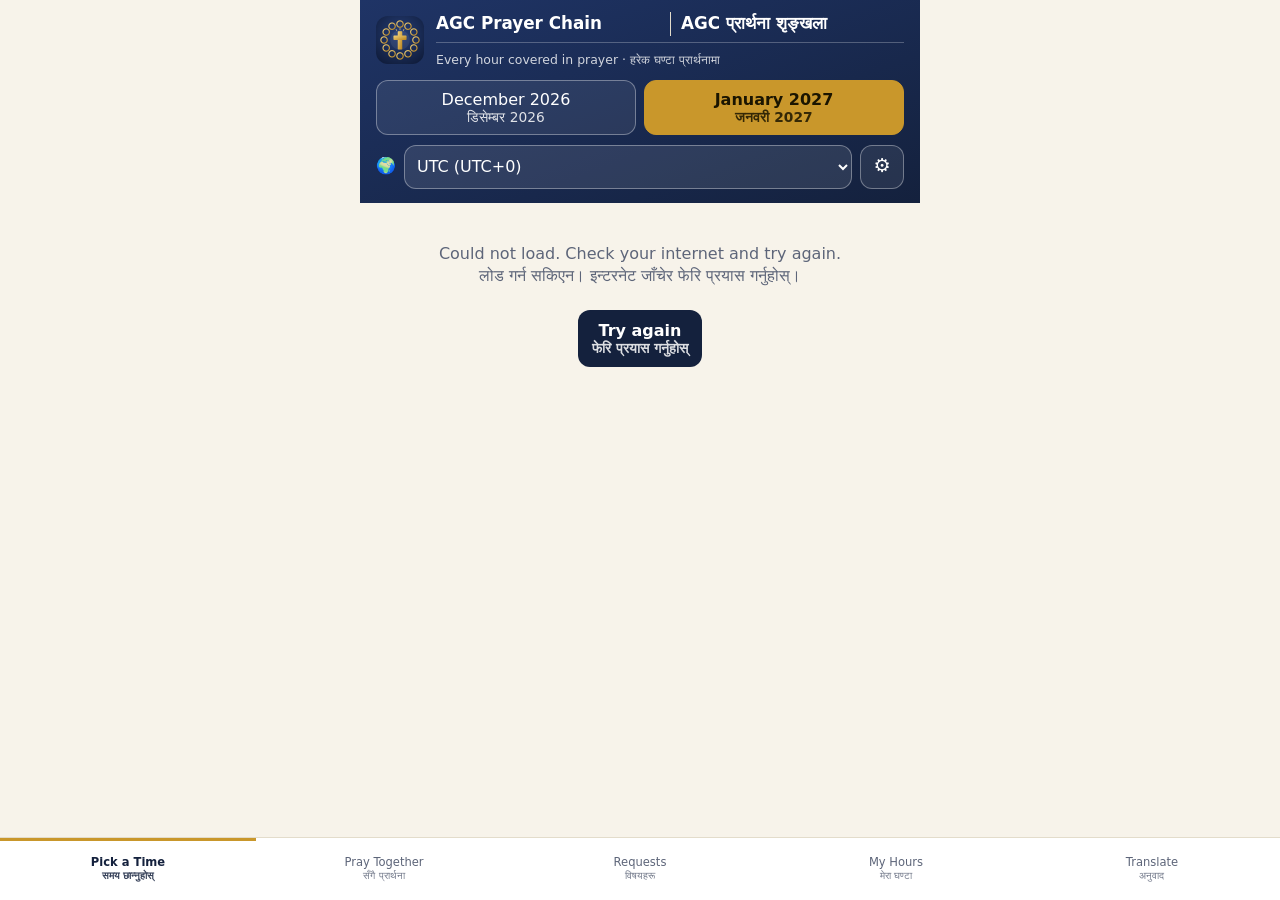
==== commit 1d53375e: "Prayer: month buttons always offer this month and next, even before data loads Co-Authored-By: Claud" ====
--- a/prayer/index.html
+++ b/prayer/index.html
@@ -90,6 +90,27 @@
 .req>div+div{border-left:1px solid var(--line)}
 .req .n{display:inline-block;min-width:22px;height:22px;border-radius:99px;background:var(--navy);color:#fff;text-align:center;font-size:.75rem;line-height:22px;margin-right:6px}
 .req.ans{opacity:.8;border-style:dashed}
+.plb{display:flex;gap:10px;align-items:center;justify-content:space-between;flex-wrap:wrap;margin:6px 0 12px}
+.seg{display:inline-flex;border:1px solid var(--line);border-radius:12px;overflow:hidden;background:var(--card)}
+.seg button{border:0;background:transparent;padding:10px 16px;font:inherit;font-weight:600;color:inherit;min-height:44px;cursor:pointer}
+.seg button[aria-pressed="true"]{background:var(--navy);color:#fff}
+.req1{border:1px solid var(--line);border-radius:14px;background:var(--card);margin-bottom:10px;padding:14px;font-size:1.08rem;line-height:1.55;white-space:pre-wrap;overflow-wrap:anywhere}
+.req1 .n{display:inline-block;min-width:22px;height:22px;border-radius:99px;background:var(--navy);color:#fff;text-align:center;font-size:.75rem;line-height:22px;margin-right:8px}
+.req1.ans{opacity:.8;border-style:dashed}
+.req1 .mt{font-size:.72rem;opacity:.7;margin-top:6px}
+body.pfo{overflow:hidden}
+#pfull{position:fixed;inset:0;z-index:1000;background:#0b1530;color:#fff;display:flex;flex-direction:column;padding:max(12px,env(safe-area-inset-top)) 16px max(14px,env(safe-area-inset-bottom))}
+#pfull .seg{background:rgba(255,255,255,.08);border-color:rgba(255,255,255,.3)}
+#pfull .seg button[aria-pressed="true"]{background:#fff;color:#0b1530}
+.pf-top{display:flex;justify-content:space-between;align-items:center;gap:10px}
+.pf-x{border:0;background:rgba(255,255,255,.12);color:#fff;font-size:1.4rem;width:48px;height:48px;border-radius:99px;cursor:pointer}
+.pf-body{flex:1;overflow:auto;display:flex;flex-direction:column;justify-content:center;padding:12px 4px}
+.pf-n{opacity:.7;margin-bottom:10px;font-size:1rem}
+.pf-t{font-size:clamp(1.5rem,6.2vw,2.8rem);line-height:1.45;white-space:pre-wrap;overflow-wrap:anywhere}
+.pf-mt{opacity:.6;font-size:.85rem;margin-top:14px}
+.pf-nav{display:flex;gap:12px}
+.pf-nav button{flex:1;min-height:60px;border-radius:14px;border:1px solid rgba(255,255,255,.35);background:rgba(255,255,255,.1);color:#fff;font:inherit;font-size:1.1rem;font-weight:600;cursor:pointer}
+.pf-nav button:disabled{opacity:.35}
 textarea,input[type=text],input[type=password]{width:100%;font:inherit;color:var(--ink);background:var(--bg);border:1px solid var(--line);border-radius:12px;padding:10px;min-height:48px}
 textarea{min-height:92px;resize:vertical}
 label.f{display:block;font-size:.8rem;color:var(--muted);margin:6px 0 4px}
@@ -184,6 +205,19 @@
   coverage:   ['Hours covered', 'भरिएका घण्टा'],
   nextOpen:   ['Find the next open hour', 'अर्को उपलब्ध घण्टा खोज्नुहोस्'],
   allCovered: ['Every remaining hour is covered. Thank you!', 'बाँकी सबै घण्टा भरिएका छन्। धन्यवाद!'],
+  askT:       ['Ask for prayer', 'प्रार्थनाको लागि अनुरोध गर्नुहोस्'],
+  askD:       ['A church leader reads every request before it is added to the prayer list. Please do not write phone numbers or private details about other people.', 'प्रार्थना सूचीमा थपिनु अघि चर्चका एक अगुवाले हरेक अनुरोध पढ्नुहुन्छ। कृपया फोन नम्बर वा अरू मानिसहरूबारे निजी विवरण नलेख्नुहोस्।'],
+  askName:    ['First name (optional)', 'पहिलो नाम (ऐच्छिक)'],
+  askAnon:    ['Do not show my name', 'मेरो नाम नदेखाउनुहोस्'],
+  askText:    ['Your prayer request', 'तपाईंको प्रार्थना अनुरोध'],
+  askSend:    ['Send request', 'अनुरोध पठाउनुहोस्'],
+  askThanks:  ['Thank you. Your request was sent to the church leaders.', 'धन्यवाद। तपाईंको अनुरोध चर्चका अगुवाहरूलाई पठाइएको छ।'],
+  askEmpty:   ['Please type your request.', 'कृपया आफ्नो अनुरोध लेख्नुहोस्।'],
+  inbT:       ['Requests from the church', 'चर्चबाट आएका अनुरोधहरू'],
+  inbNone:    ['No new requests are waiting.', 'कुनै नयाँ अनुरोध पर्खिरहेको छैन।'],
+  inbAdd:     ['Add to list', 'सूचीमा थप्नुहोस्'],
+  inbDismiss: ['Dismiss', 'हटाउनुहोस्'],
+  inbHint:    ['Tap Add to list, check the wording, then press Save below. Nothing is shown to others until you save.', 'सूचीमा थप्नुहोस् थिच्नुहोस्, शब्दहरू जाँच्नुहोस्, अनि तल सेभ गर्नुहोस्। तपाईंले सेभ नगरेसम्म अरूलाई केही देखिँदैन।'],
   noReq:      ['No prayer requests have been posted for this month yet.', 'यस महिनाका लागि अहिलेसम्म प्रार्थनाका विषयहरू राखिएको छैन।'],
   answered:   ['Answered prayers', 'उत्तर पाएका प्रार्थनाहरू'],
   reqFor:     ['Prayer requests', 'प्रार्थनाका विषयहरू'],
@@ -215,6 +249,19 @@
   installBtn: ['Install the app', 'एप इन्स्टल गर्नुहोस्'],
   tryAgain:   ['Could not load. Check your internet and try again.', 'लोड गर्न सकिएन। इन्टरनेट जाँचेर फेरि प्रयास गर्नुहोस्।'],
   retry:      ['Try again', 'फेरि प्रयास गर्नुहोस्'],
+  wkT:        ['Weekly group prayer', 'साप्ताहिक सामूहिक प्रार्थना'],
+  wkHint:     ['Makes the group time every week by itself, for this month, next month and each new month. You can still change or delete one day below.', 'हरेक हप्ता आफैँ सामूहिक समय बनाउँछ: यो महिना, अर्को महिना र हरेक नयाँ महिनामा। तल कुनै एक दिन परिवर्तन वा हटाउन सकिन्छ।'],
+  wkOn:       ['Repeat every week', 'हरेक हप्ता दोहोर्याउनुहोस्'],
+  wkDay:      ['Day', 'दिन'],
+  wkSave:     ['Save weekly prayer', 'साप्ताहिक प्रार्थना सुरक्षित गर्नुहोस्'],
+  wkSaved:    ['Weekly prayer saved', 'साप्ताहिक प्रार्थना सुरक्षित भयो'],
+  wkReq:      ['Also show this month’s prayer requests with it (optional)', 'यसँगै यस महिनाका प्रार्थना विषयहरू पनि देखाउनुहोस् (ऐच्छिक)'],
+  reqBtn:     ['Pray with this month’s requests', 'यस महिनाका विषयहरूसँग प्रार्थना गर्नुहोस्'],
+  fullScr:    ['Full screen', 'पूर्ण स्क्रिन'],
+  prevB:      ['Previous', 'अघिल्लो'],
+  nextB:      ['Next', 'अर्को'],
+  noActive:   ['No requests to pray for right now.', 'अहिले प्रार्थना गर्ने कुनै विषय छैन।'],
+  mtNote:     ['Machine translated', 'मेसिनद्वारा अनुवादित'],
   moveUp:     ['Move up', 'माथि सार्नुहोस्'],
   moveDown:   ['Move down', 'तल सार्नुहोस्'],
   hours:      ['hours', 'घण्टा'],
@@ -255,8 +302,6 @@
   copied:     ['Copied', 'कपी भयो'],
   refresh:    ['Refresh', 'रिफ्रेस गर्नुहोस्'],
   lastUpd:    ['Updated', 'अपडेट'],
-  bibleT:     ['Read the Bible', 'बाइबल पढ्नुहोस्'],
-  bibleD:     ['Opens in the YouVersion Bible app or website.', 'YouVersion बाइबल एप वा वेबसाइटमा खुल्छ।'],
   chainDay:   ['Prayer chain day', 'प्रार्थना शृङ्खलाको दिन'],
   chainRule:  ['The first Saturday of every month · all 24 hours', 'हरेक महिनाको पहिलो शनिबार · सबै २४ घण्टा'],
   chainDone:  ['This month’s prayer chain is finished. See the next month above.', 'यस महिनाको प्रार्थना शृङ्खला सकिएको छ। माथि अर्को महिना हेर्नुहोस्।'],
@@ -463,8 +508,16 @@
       const i = find(); if (i < 0 || d.slots[i].dev !== deviceId) throw new Error('You can only check in on your own hour.');
       d.slots[i].p = !d.slots[i].p;
     } else if (b.action === 'checkPin') { pinOk();
+    } else if (b.action === 'submit') {
+      if (!String(b.text || '').trim()) throw new Error('Please type your request.');
+      d.subs = d.subs || []; d.subs.push({ id: 's' + Date.now(), name: b.anon ? '' : String(b.name || '').split(/\s+/)[0], text: String(b.text).slice(0, 300), anon: !!b.anon, status: 'pending' });
+    } else if (b.action === 'pending') {
+      pinOk(); return { ok: true, pending: (d.subs || []).filter((x) => x.status === 'pending') };
+    } else if (b.action === 'dismiss') {
+      pinOk(); (d.subs || []).forEach((x) => { if (x.id === b.id) x.status = 'dismissed'; });
     } else if (b.action === 'saveRequests') {
       pinOk();
+      (d.subs || []).forEach((x) => { if ((b.approved || []).includes(x.id)) x.status = 'approved'; });
       d.requests[b.month] = (b.requests || []).filter((q) => q.en || q.ne).map((q, i) => ({ id: 'r' + Date.now() + i, en: q.en || '', ne: q.ne || '', status: q.status === 'answered' ? 'answered' : 'active', order: i + 1 }));
     } else if (b.action === 'saveSessions') {
       pinOk();
@@ -475,10 +528,27 @@
         if (!/^\d{4}-\d{2}-\d{2}$/.test(q.d || '') || !String(q.d).startsWith(b.month) || !/^([01]\d|2[0-3]):[0-5]\d$/.test(q.t || '')) throw new Error('Each group time needs a date in this month and a start time.');
         if (q.link && !safeLink(q.link)) throw new Error('The meeting link must start with http:// or https://');
       });
-      const next = list.map((q, i) => ({ id: (q.id && oldIds.has(q.id)) ? q.id : 's' + Date.now() + i, d: q.d, t: q.t, dur: Math.max(15, Math.min(240, Math.round(Number(q.dur)) || 60)), en: q.en || '', ne: q.ne || '', link: q.link || '' }));
+      const next = list.map((q, i) => ({ id: (q.id && oldIds.has(q.id)) ? q.id : 's' + Date.now() + i, d: q.d, t: q.t, dur: Math.max(15, Math.min(240, Math.round(Number(q.dur)) || 60)), en: q.en || '', ne: q.ne || '', link: q.link || '', req: !!q.req }));
       const keep = new Set(next.map((q) => q.id));
       d.joins = d.joins.filter((j) => !oldIds.has(j.sid) || keep.has(j.sid));
       d.sessions[b.month] = next;
+    } else if (b.action === 'weeklyGet') {
+      pinOk(); return { ok: true, weekly: d.weekly || null };
+    } else if (b.action === 'weeklySet') {
+      pinOk();
+      if (!b.on) { d.weekly = null; Demo.save(d); return { ok: true, weekly: null, created: 0 }; }
+      const w = { dow: Number(b.dow), time: b.time, dur: Math.max(15, Math.min(240, Number(b.dur) || 60)), en: b.en || '', ne: b.ne || '', link: b.link || '', req: !!b.req };
+      if (!(w.en || w.ne)) throw new Error('Please give the weekly prayer a title.');
+      d.weekly = w; let made = 0;
+      Demo.months().forEach((m) => {
+        const [y, mo] = m.split('-').map(Number), list = d.sessions[m] = d.sessions[m] || [];
+        for (let day = 1; day <= new Date(y, mo, 0).getDate(); day++) {
+          const date = `${m}-${String(day).padStart(2, '0')}`;
+          if (date < n.date || new Date(Date.UTC(y, mo - 1, day)).getUTCDay() !== w.dow || list.some((q) => q.d === date && q.en === w.en)) continue;
+          list.push({ id: 'w' + date, d: date, t: w.time, dur: w.dur, en: w.en, ne: w.ne, link: w.link, req: w.req }); made++;
+        }
+      });
+      Demo.save(d); return { ok: true, weekly: w, created: made };
     } else if (b.action === 'join') {
       const q = (d.sessions[b.month] || []).find((x) => x.id === b.sessionId);
       if (!q) throw new Error('That group time no longer exists.');
@@ -507,10 +577,12 @@
   pin: (() => { try { return sessionStorage.getItem('agc_pin') || ''; } catch (e) { return ''; } })(),
   draft: null, draftMonth: null, sdraft: null, sdraftMonth: null, tr: { dir: 'en-ne', input: '', output: '' },
   vtz: validTz(LS.get('agc_vtz', null)) || validTz((() => { try { return Intl.DateTimeFormat().resolvedOptions().timeZone; } catch (e) { return null; } })()) || DEFAULT_TZ,
-  now: tzNow(DEFAULT_TZ), flashHour: null, showArchived: false, installEvt: null
+  now: tzNow(DEFAULT_TZ), flashHour: null, showArchived: false, installEvt: null,
+  pl: (() => { const v = LS.get('agc_pl', null); if (v === 'ne' || v === 'en') return v; try { return localStorage.getItem('agc.lang') === 'ne' ? 'ne' : 'en'; } catch (e) { return 'en'; } })(),
+  full: { on: false, i: 0 }, wl: null
 };
 const isDemo = () => !API_URL;
-const cfg = () => (S.data && S.data.config) || { tz: S.tz, startHour: 0, endHour: 24, months: [S.month, nextMonthOf(S.month)] };
+const cfg = () => (S.data && S.data.config) || { tz: S.tz, startHour: 0, endHour: 24, months: [curMonth(), nextMonthOf(curMonth())] };
 const hoursList = () => { const c = cfg(), a = []; for (let h = c.startHour; h < c.endHour; h++) a.push(h); return a; };
 const slotIndex = () => { const m = new Map(); (S.data ? S.data.slots : []).forEach((s) => m.set(`${s.d}|${s.h}`, s)); return m; };
 const isPast = (date, h) => date < S.now.date || (date === S.now.date && h < S.now.hour);
@@ -575,12 +647,17 @@
   if (quiet && (typing || $('#sheet').classList.contains('open'))) return;
   render();
 }
+async function loadPending() {
+  if (S.pendingBusy) return; S.pendingBusy = true;
+  try { const r = await post({ action: 'pending', pin: S.pin }); S.pending = r.pending || []; } catch (e) { S.pending = []; }
+  S.pendingBusy = false; if (S.view === 'admin') render();
+}
 function startReqDraft() {
   S.draft = (S.data ? S.data.requests : []).map((q) => ({ en: q.en, ne: q.ne, status: q.status }));
   S.draftMonth = S.month;
 }
 function startSesDraft() {
-  S.sdraft = (S.data && S.data.sessions ? S.data.sessions : []).map((q) => ({ id: q.id, d: q.d, t: q.t, dur: q.dur, en: q.en, ne: q.ne, link: q.link }));
+  S.sdraft = (S.data && S.data.sessions ? S.data.sessions : []).map((q) => ({ id: q.id, d: q.d, t: q.t, dur: q.dur, en: q.en, ne: q.ne, link: q.link, req: !!q.req }));
   S.sdraftMonth = S.month;
 }
 function startDraft() { startReqDraft(); startSesDraft(); }
@@ -688,23 +765,79 @@
   return html;
 }
 
+/* ---- pray in one language, translate inside the app, full-screen prayer mode ---- */
+const PLANG = () => (S.pl === 'ne' ? 'ne' : 'en');
+let TRC = LS.get('agc_trc', {}); if (!TRC || typeof TRC !== 'object') TRC = {};
+const TRQ = {}, TRL = []; let trRun = false;
+function langBar() {
+  return `<div class="plb"><div class="seg" role="group" aria-label="Language"><button data-act="pl" data-l="en" aria-pressed="${PLANG() === 'en'}">English</button><button data-act="pl" data-l="ne" lang="ne" aria-pressed="${PLANG() === 'ne'}">नेपाली</button></div><button class="btn gold sm" data-act="pfull">⛶ ${bi('fullScr')}</button></div>`;
+}
+function reqText(q) {
+  const l = PLANG(), o = l === 'en' ? 'ne' : 'en';
+  if (q[l] && String(q[l]).trim()) return { t: q[l], mt: false };
+  const src = String(q[o] || '').trim(); if (!src) return { t: '', mt: false };
+  const k = l + '|' + src; if (TRC[k]) return { t: TRC[k], mt: true };
+  if (!TRQ[k] && !isDemo() && src.length <= 1000) { TRQ[k] = 1; TRL.push({ k, src, from: o, to: l }); setTimeout(trPump, 0); }
+  return { t: src, mt: false };
+}
+async function trPump() {
+  if (trRun) return; trRun = true;
+  try {
+    while (TRL.length) {
+      const j = TRL.shift();
+      try {
+        const r = await Api.post({ action: 'translate', text: j.src, from: j.from, to: j.to, pin: S.pin || undefined });
+        if (r && r.text) { TRC[j.k] = r.text; const ks = Object.keys(TRC); if (ks.length > 80) delete TRC[ks[0]]; LS.set('agc_trc', TRC); render(); renderFull(); }
+      } catch (e) { /* limit reached or offline: the original text stays on screen */ }
+    }
+  } finally { trRun = false; }
+}
+function fullList() { return S.data ? S.data.requests.filter((q) => q.status !== 'answered') : []; }
+function pfSignal(on) { if (/[?&]embed=1/.test(location.search) && window.parent !== window) { try { window.parent.postMessage({ agc: 'pfull', on }, location.origin); } catch (e) { /* not embedded */ } } }
+function renderFull() {
+  let o = document.getElementById('pfull');
+  if (!S.full.on) { if (o) o.remove(); return; }
+  if (!o) { o = document.createElement('div'); o.id = 'pfull'; o.setAttribute('role', 'dialog'); o.setAttribute('aria-modal', 'true'); document.body.appendChild(o); }
+  const L = fullList(), n = L.length, l = PLANG(), k = l === 'ne' ? 1 : 0; S.full.i = Math.max(0, Math.min(S.full.i, n - 1));
+  const r = n ? reqText(L[S.full.i]) : null;
+  o.innerHTML = `<div class="pf-top"><div class="seg" role="group" aria-label="Language"><button data-act="pl" data-l="en" aria-pressed="${l === 'en'}">English</button><button data-act="pl" data-l="ne" lang="ne" aria-pressed="${l === 'ne'}">नेपाली</button></div><button class="pf-x" data-act="pfullClose" aria-label="${esc(I.close[k])}">✕</button></div>
+    <div class="pf-body" lang="${l}">${n ? `<div class="pf-n">${S.full.i + 1} / ${n}</div><div class="pf-t">${esc(r.t)}</div>${r.mt ? `<div class="pf-mt">${esc(I.mtNote[k])}</div>` : ''}` : `<div class="pf-t">${esc(I.noActive[k])}</div>`}</div>
+    <div class="pf-nav"><button data-act="pfPrev" ${S.full.i <= 0 ? 'disabled' : ''}>◀ ${esc(I.prevB[k])}</button><button data-act="pfNext" ${S.full.i >= n - 1 ? 'disabled' : ''}>${esc(I.nextB[k])} ▶</button></div>`;
+}
+function openFull() {
+  S.full = { on: true, i: 0 }; document.body.classList.add('pfo'); renderFull(); pfSignal(true);
+  try { const e = document.documentElement, f = e.requestFullscreen || e.webkitRequestFullscreen; const pr = f && f.call(e); if (pr && pr.catch) pr.catch(() => {}); } catch (e) { /* the overlay still fills the screen */ }
+  try { if (navigator.wakeLock) navigator.wakeLock.request('screen').then((w) => { S.wl = w; }).catch(() => {}); } catch (e) { /* optional */ }
+}
+function closeFull() {
+  S.full.on = false; document.body.classList.remove('pfo'); renderFull(); pfSignal(false);
+  try { if (document.fullscreenElement && document.exitFullscreen) document.exitFullscreen().catch(() => {}); } catch (e) { /* ignore */ }
+  try { if (S.wl) { S.wl.release(); S.wl = null; } } catch (e) { /* ignore */ }
+}
+document.addEventListener('keydown', (e) => { if (!S.full.on) return; if (e.key === 'Escape') closeFull(); else if (e.key === 'ArrowRight' && S.full.i < fullList().length - 1) { S.full.i++; renderFull(); } else if (e.key === 'ArrowLeft' && S.full.i > 0) { S.full.i--; renderFull(); } });
+(() => { let x0 = null; document.addEventListener('touchstart', (e) => { x0 = S.full.on && e.touches.length === 1 ? e.touches[0].clientX : null; }, { passive: true }); document.addEventListener('touchend', (e) => { if (x0 == null || !S.full.on) return; const dx = e.changedTouches[0].clientX - x0; x0 = null; if (Math.abs(dx) < 70) return; if (dx < 0 && S.full.i < fullList().length - 1) S.full.i++; else if (dx > 0 && S.full.i > 0) S.full.i--; else return; renderFull(); }, { passive: true }); })();
+
 function requestsHtml() {
   const [en, ne] = monthLabel(S.month);
   const list = S.data.requests, act = list.filter((q) => q.status !== 'answered'), ans = list.filter((q) => q.status === 'answered');
   let html = cols(`<span class="h2">${esc(I.reqFor[0])}</span><div class="muted">${esc(en)}</div>`, `<span class="h2">${esc(I.reqFor[1])}</span><div class="muted">${esc(ne)}</div>`);
-  // Bible links (YouVersion): NNRV = version 1483, NASB 1995 = version 100. The text itself is licensed, so the app links to it.
-  const bible = `<div class="card"><div class="h2">📖 ${esc(I.bibleT[0])} · <span lang="ne">${esc(I.bibleT[1])}</span></div>
-    <p class="muted" style="margin:4px 0 10px">${esc(I.bibleD[0])}<br><span lang="ne">${esc(I.bibleD[1])}</span></p>
-    <div class="two"><a class="btn gold" href="https://www.bible.com/bible/1483/PSA.1.NNRV" target="_blank" rel="noopener noreferrer"><span lang="ne">नेपाली</span> (NNRV)</a>
-    <a class="btn" href="https://www.bible.com/bible/100/PSA.1.NASB1995" target="_blank" rel="noopener noreferrer">English (NASB 1995)</a></div></div>`;
-  if (!list.length) return html + `<div class="empty">${esc(I.noReq[0])}<br><span lang="ne">${esc(I.noReq[1])}</span></div>` + bible;
-  const card = (q, i, cls) => `<div class="req ${cls}"><div><span class="n">${i}</span>${esc(q.en)}</div><div lang="ne">${esc(q.ne)}</div></div>`;
+  const ask = `<div class="card"><div class="h2">🙏 ${esc(I.askT[0])} · <span lang="ne">${esc(I.askT[1])}</span></div>
+    <p class="muted" style="margin:4px 0 10px">${esc(I.askD[0])}<br><span lang="ne">${esc(I.askD[1])}</span></p>
+    <label class="f" for="askName">${esc(I.askName[0])} · <span lang="ne">${esc(I.askName[1])}</span></label>
+    <input id="askName" type="text" maxlength="40" autocomplete="given-name" value="${esc(LS.get('agc_name', ''))}">
+    <label class="chk" style="margin:8px 0"><input type="checkbox" id="askAnon"> ${esc(I.askAnon[0])} · <span lang="ne">${esc(I.askAnon[1])}</span></label>
+    <label class="f" for="askText">${esc(I.askText[0])} · <span lang="ne">${esc(I.askText[1])}</span></label>
+    <textarea id="askText" maxlength="300" rows="3"></textarea>
+    <button class="btn gold block" style="margin-top:10px" data-act="askSend">${bi('askSend')}</button></div>`;
+  if (list.length) html += langBar();
+  if (!list.length) return html + `<div class="empty">${esc(I.noReq[0])}<br><span lang="ne">${esc(I.noReq[1])}</span></div>` + ask;
+  const card = (q, i, cls) => { const r = reqText(q), L = PLANG(); return `<div class="req1 ${cls}" lang="${L}"><span class="n">${i}</span>${esc(r.t)}${r.mt ? `<div class="mt">${esc(I.mtNote[L === 'ne' ? 1 : 0])}</div>` : ''}</div>`; };
   act.forEach((q, i) => { html += card(q, i + 1, ''); });
   if (ans.length) {
     html += cols(`<span class="h2">🙌 ${esc(I.answered[0])}</span>`, `<span class="h2">${esc(I.answered[1])}</span>`);
     ans.forEach((q, i) => { html += card(q, i + 1, 'ans'); });
   }
-  return html + bible;
+  return html + ask;
 }
 
 function mineHtml() {
@@ -748,6 +881,7 @@
         ${ended ? `<span class="tag">${esc(I.ended[0])} · <span lang="ne">${esc(I.ended[1])}</span></span>` : me
           ? `<span class="tag ok">${esc(I.joinedTag[0])}</span><button class="btn warn sm" data-act="leaveSes" data-sid="${esc(q.id)}">${bi('leave')}</button><button class="btn ghost sm" data-act="calSes" data-sid="${esc(q.id)}">${bi('addCal')}</button>`
           : `<button class="btn gold sm" data-act="joinPick" data-sid="${esc(q.id)}">${bi('join')}</button>`}
+        ${q.req && !ended ? `<button class="btn ghost sm" data-act="pfull">🙏 ${bi('reqBtn')}</button>` : ''}
         ${link && !ended ? `<a class="btn ghost sm" href="${esc(link)}" target="_blank" rel="noopener noreferrer">${bi('openLink')}</a>` : ''}
       </div></div>`;
   });
@@ -767,6 +901,28 @@
     <p class="muted">${esc(I.trWarn[0])}<br><span lang="ne">${esc(I.trWarn[1])}</span></p>`;
 }
 
+function weeklyCardHtml() {
+  const lab = (k) => `${esc(I[k][0])} · <span lang="ne">${esc(I[k][1])}</span>`;
+  if (S.wk === undefined) { loadWeekly(); return `<hr style="border:0;border-top:1px solid var(--line);margin:18px 0"><p class="muted">…</p>`; }
+  const w = S.wk || { dow: 5, time: '12:00', dur: 60, en: 'Weekly Fasting Prayer', ne: 'साप्ताहिक उपवास प्रार्थना', link: '', req: false }, on = !!S.wk;
+  const durs = [30, 45, 60, 90, 120];
+  return `<hr style="border:0;border-top:1px solid var(--line);margin:18px 0">` + cols(`<span class="h2">${esc(I.wkT[0])}</span>`, `<span class="h2">${esc(I.wkT[1])}</span>`) + `
+    <p class="muted">${esc(I.wkHint[0])}<br><span lang="ne">${esc(I.wkHint[1])}</span></p>
+    <div class="item"><label class="chk"><input type="checkbox" id="wkOn" ${on ? 'checked' : ''}> <b>${lab('wkOn')}</b></label>
+      <div class="two"><div><label class="f" for="wkDow">${lab('wkDay')}</label><select class="fld" id="wkDow">${EN_DAYS.map((d, i) => `<option value="${i}" ${Number(w.dow) === i ? 'selected' : ''}>${d} · ${NE_DAYS[i]}</option>`).join('')}</select></div>
+        <div><label class="f" for="wkT">${lab('fTime')}</label><input type="time" id="wkT" value="${esc(w.time)}"></div></div>
+      <label class="f">${lab('fTitle')}</label>
+      <div class="two"><input type="text" maxlength="120" id="wkEn" placeholder="${esc(I.english[0])}" value="${esc(w.en)}"><input type="text" lang="ne" maxlength="120" id="wkNe" placeholder="${esc(I.nepali[1])}" value="${esc(w.ne)}"></div>
+      <div class="two"><div><label class="f" for="wkDur">${lab('fMinutes')}</label><select class="fld" id="wkDur">${durs.map((m) => `<option value="${m}" ${Number(w.dur) === m ? 'selected' : ''}>${m}</option>`).join('')}</select></div>
+        <div><label class="f" for="wkLink">${lab('fLink')}</label><input type="url" inputmode="url" maxlength="300" id="wkLink" value="${esc(w.link)}" placeholder="https://"></div></div>
+      <label class="chk" style="margin-top:8px"><input type="checkbox" id="wkReq" ${w.req ? 'checked' : ''}> ${lab('wkReq')}</label>
+      <button class="btn gold block" style="margin-top:10px" data-act="wkSave">${bi('wkSave')}</button></div>`;
+}
+async function loadWeekly() {
+  if (S.wkBusy) return; S.wkBusy = true;
+  try { const r = await post({ action: 'weeklyGet', pin: S.pin }); S.wk = r.weekly || null; } catch (e) { S.wk = null; }
+  S.wkBusy = false; if (S.view === 'admin') { await load(true); startSesDraft(); render(); }
+}
 function sessionsEditorHtml() {
   const min = `${S.month}-01`, max = `${S.month}-${pad(daysIn(S.month))}`;
   const lab = (k) => `${esc(I[k][0])} · <span lang="ne">${esc(I[k][1])}</span>`;
@@ -781,6 +937,7 @@
         <input type="text" lang="ne" maxlength="120" placeholder="${esc(I.nepali[1])}" data-si="${i}" data-f="ne" value="${esc(q.ne)}"></div>
       <div class="two"><div><label class="f">${lab('fMinutes')}</label><select class="fld" data-si="${i}" data-f="dur">${durs.map((m) => `<option value="${m}" ${Number(q.dur) === m ? 'selected' : ''}>${m}</option>`).join('')}</select></div>
         <div><label class="f">${lab('fLink')}</label><input type="url" inputmode="url" maxlength="300" data-si="${i}" data-f="link" value="${esc(q.link)}" placeholder="https://"></div></div>
+      <label class="chk" style="margin-top:8px"><input type="checkbox" data-sr="${i}" ${q.req ? 'checked' : ''}> ${esc(I.wkReq[0])} · <span lang="ne">${esc(I.wkReq[1])}</span></label>
       <div class="acts" style="margin-top:8px"><button class="btn ghost sm" data-act="trTitle" data-si="${i}">${bi('trDraft')}</button><button class="btn warn sm" data-act="delSes" data-si="${i}">${bi('del')}</button></div></div>`;
   });
   h += `<button class="btn ghost block" data-act="addSes">+ ${bi('addSession')}</button>
@@ -799,6 +956,15 @@
   if (!S.sdraft || S.sdraftMonth !== S.month) startSesDraft();
   const [en, ne] = monthLabel(S.month);
   let html = cols(`<span class="h2">${esc(I.reqFor[0])}</span><div class="muted">${esc(en)}</div>`, `<span class="h2">${esc(I.reqFor[1])}</span><div class="muted">${esc(ne)}</div>`);
+  html += `<div class="card"><div class="h2">📥 ${esc(I.inbT[0])} · <span lang="ne">${esc(I.inbT[1])}</span></div>`;
+  if (S.pending === undefined) { html += '<p class="muted">…</p>'; loadPending(); }
+  else if (!S.pending.length) html += `<p class="muted">${esc(I.inbNone[0])} · <span lang="ne">${esc(I.inbNone[1])}</span></p>`;
+  else {
+    html += `<p class="muted">${esc(I.inbHint[0])}<br><span lang="ne">${esc(I.inbHint[1])}</span></p>`;
+    S.pending.forEach((q) => { html += `<div class="item"><div>${esc(q.text)}</div><div class="muted">${q.anon || !q.name ? '' : esc(q.name)}</div>
+      <div class="acts" style="margin-top:8px"><button class="btn gold sm" data-act="inbAdd" data-sid="${esc(q.id)}">${bi('inbAdd')}</button><button class="btn ghost sm" data-act="inbDismiss" data-sid="${esc(q.id)}">${bi('inbDismiss')}</button></div></div>`; });
+  }
+  html += '</div>';
   html += `<p class="muted">${esc(I.adminHint[0])}<br><span lang="ne">${esc(I.adminHint[1])}</span></p>`;
   S.draft.forEach((q, i) => {
     html += `<div class="item"><div class="two">
@@ -815,7 +981,7 @@
   });
   html += `<button class="btn ghost block" data-act="addReq">+ ${bi('addReq')}</button>
     <button class="btn gold block" style="margin-top:10px" data-act="saveReq">${bi('saveReq')}</button>`;
-  html += sessionsEditorHtml();
+  html += weeklyCardHtml() + sessionsEditorHtml();
   html += `<hr style="border:0;border-top:1px solid var(--line);margin:18px 0">
     <label class="f" for="rmIn">${esc(I.rmName[0])} · <span lang="ne">${esc(I.rmName[1])}</span></label>
     <div class="two"><input id="rmIn" type="text" maxlength="40" autocomplete="off"><button class="btn warn" data-act="rmName">${bi('rmBtn')}</button></div>
@@ -844,6 +1010,7 @@
     if (row) row.scrollIntoView({ block: 'center' });
     S.flashHour = null;
   } else window.scrollTo(0, sy);
+  if (S.full && S.full.on) renderFull();
 }
 
 /* ====================================================================
@@ -880,6 +1047,11 @@
     case 'month': S.month = el.dataset.m; S.day = null; S.draftMonth = null; S.sdraftMonth = null; S.data = null; await load(); break;
     case 'day': S.day = d; render(); break;
     case 'retry': await load(); break;
+    case 'pl': S.pl = el.dataset.l === 'ne' ? 'ne' : 'en'; LS.set('agc_pl', S.pl); render(); renderFull(); break;
+    case 'pfull': openFull(); break;
+    case 'pfullClose': closeFull(); break;
+    case 'pfPrev': if (S.full.i > 0) { S.full.i--; renderFull(); } break;
+    case 'pfNext': if (S.full.i < fullList().length - 1) { S.full.i++; renderFull(); } break;
     case 'refresh': if (!S.busy) { S.busy = true; try { await load(true); } finally { S.busy = false; } render(); } break;
     case 'dismissIos': LS.set('agc_ios_dismissed', true); render(); break;
     case 'install': if (S.installEvt) { S.installEvt.prompt(); S.installEvt = null; render(); } break;
@@ -935,12 +1107,29 @@
       await run(async () => { await post({ action: 'checkPin', pin }); S.pin = pin; try { sessionStorage.setItem('agc_pin', pin); } catch (x) {} startDraft(); render(); });
       break;
     }
-    case 'lock': S.pin = ''; try { sessionStorage.removeItem('agc_pin'); } catch (x) {} S.draft = null; S.draftMonth = null; S.sdraft = null; S.sdraftMonth = null; render(); break;
+    case 'lock': S.pin = ''; S.wk = undefined; try { sessionStorage.removeItem('agc_pin'); } catch (x) {} S.draft = null; S.draftMonth = null; S.sdraft = null; S.sdraftMonth = null; S.pending = undefined; render(); break;
+    case 'askSend': {
+      const text = (($('#askText') || {}).value || '').trim(), name = (($('#askName') || {}).value || '').trim(), anon = !!($('#askAnon') || {}).checked;
+      if (!text) { toast(null, I.askEmpty[0] + ' · ' + I.askEmpty[1]); return; }
+      await run(async () => { await post({ action: 'submit', text, name, anon, deviceId }); if (name) LS.set('agc_name', name.split(/\s+/)[0]); toast(null, I.askThanks[0] + ' · ' + I.askThanks[1]); const t = $('#askText'); if (t) t.value = ''; });
+      break;
+    }
+    case 'inbAdd': {
+      const q = (S.pending || []).find((x) => x.id === el.dataset.sid); if (!q) return;
+      const label = q.anon || !q.name ? q.text : q.text + ' (' + q.name + ')', ne = /[\u0900-\u097F]/.test(q.text);
+      S.draft.push({ en: ne ? '' : label, ne: ne ? label : '', status: 'active', _sub: q.id });
+      S.pending = S.pending.filter((x) => x.id !== q.id); render(); break;
+    }
+    case 'inbDismiss': {
+      const id = el.dataset.sid;
+      await run(async () => { await post({ action: 'dismiss', pin: S.pin, id }); S.pending = (S.pending || []).filter((x) => x.id !== id); render(); });
+      break;
+    }
     case 'addReq': S.draft.push({ en: '', ne: '', status: 'active' }); render(); break;
     case 'del': S.draft.splice(i, 1); render(); break;
     case 'up': if (i > 0) { [S.draft[i - 1], S.draft[i]] = [S.draft[i], S.draft[i - 1]]; render(); } break;
     case 'down': if (i < S.draft.length - 1) { [S.draft[i + 1], S.draft[i]] = [S.draft[i], S.draft[i + 1]]; render(); } break;
-    case 'saveReq': await run(async () => { await post({ action: 'saveRequests', pin: S.pin, requests: S.draft }); toast('saved'); S.draftMonth = null; await load(true); startReqDraft(); }); break;
+    case 'saveReq': await run(async () => { await post({ action: 'saveRequests', pin: S.pin, requests: S.draft, approved: S.draft.filter((q) => q._sub).map((q) => q._sub) }); toast('saved'); S.draftMonth = null; S.pending = undefined; await load(true); startReqDraft(); }); break;
     case 'joinPick': {
       const q = S.data.sessions.find((x) => x.id === el.dataset.sid); if (!q) return;
       const t = sessionTimes(q);
@@ -993,6 +1182,11 @@
     }
     case 'addSes': S.sdraft.push({ id: '', d: (() => { const cd = chainDates(S.month); return cd.includes(S.now.date) ? S.now.date : (cd[0] || `${S.month}-01`); })(), t: '20:00', dur: 60, en: '', ne: '', link: '' }); render(); break;
     case 'delSes': S.sdraft.splice(Number(el.dataset.si), 1); render(); break;
+    case 'wkSave': await run(async () => {
+      const on = $('#wkOn').checked;
+      const r = await post({ action: 'weeklySet', pin: S.pin, on, dow: $('#wkDow').value, time: $('#wkT').value, dur: $('#wkDur').value, en: $('#wkEn').value, ne: $('#wkNe').value, link: $('#wkLink').value, req: $('#wkReq').checked });
+      S.wk = r.weekly || null; toast('wkSaved'); S.sdraftMonth = null; await load(true); startSesDraft();
+    }); break;
     case 'saveSes': await run(async () => { await post({ action: 'saveSessions', pin: S.pin, sessions: S.sdraft }); toast('saved'); S.sdraftMonth = null; await load(true); startSesDraft(); }); break;
     case 'archive': {
       if (!confirm(I.confirmArch[0] + '\n' + I.confirmArch[1])) return;
@@ -1013,6 +1207,7 @@
   if (el.matches && el.matches('input[data-act="ans"]')) { S.draft[Number(el.dataset.i)].status = el.checked ? 'answered' : 'active'; }
   if (el.id === 'tz') { S.vtz = validTz(el.value) || S.vtz; LS.set('agc_vtz', S.vtz); render(); }
   if (el.matches && el.matches('select[data-si]')) { S.sdraft[Number(el.dataset.si)].dur = Number(el.value); }
+  if (el.matches && el.matches('input[data-sr]')) { S.sdraft[Number(el.dataset.sr)].req = el.checked; }
 });
 document.addEventListener('input', (ev) => {
   const el = ev.target;
